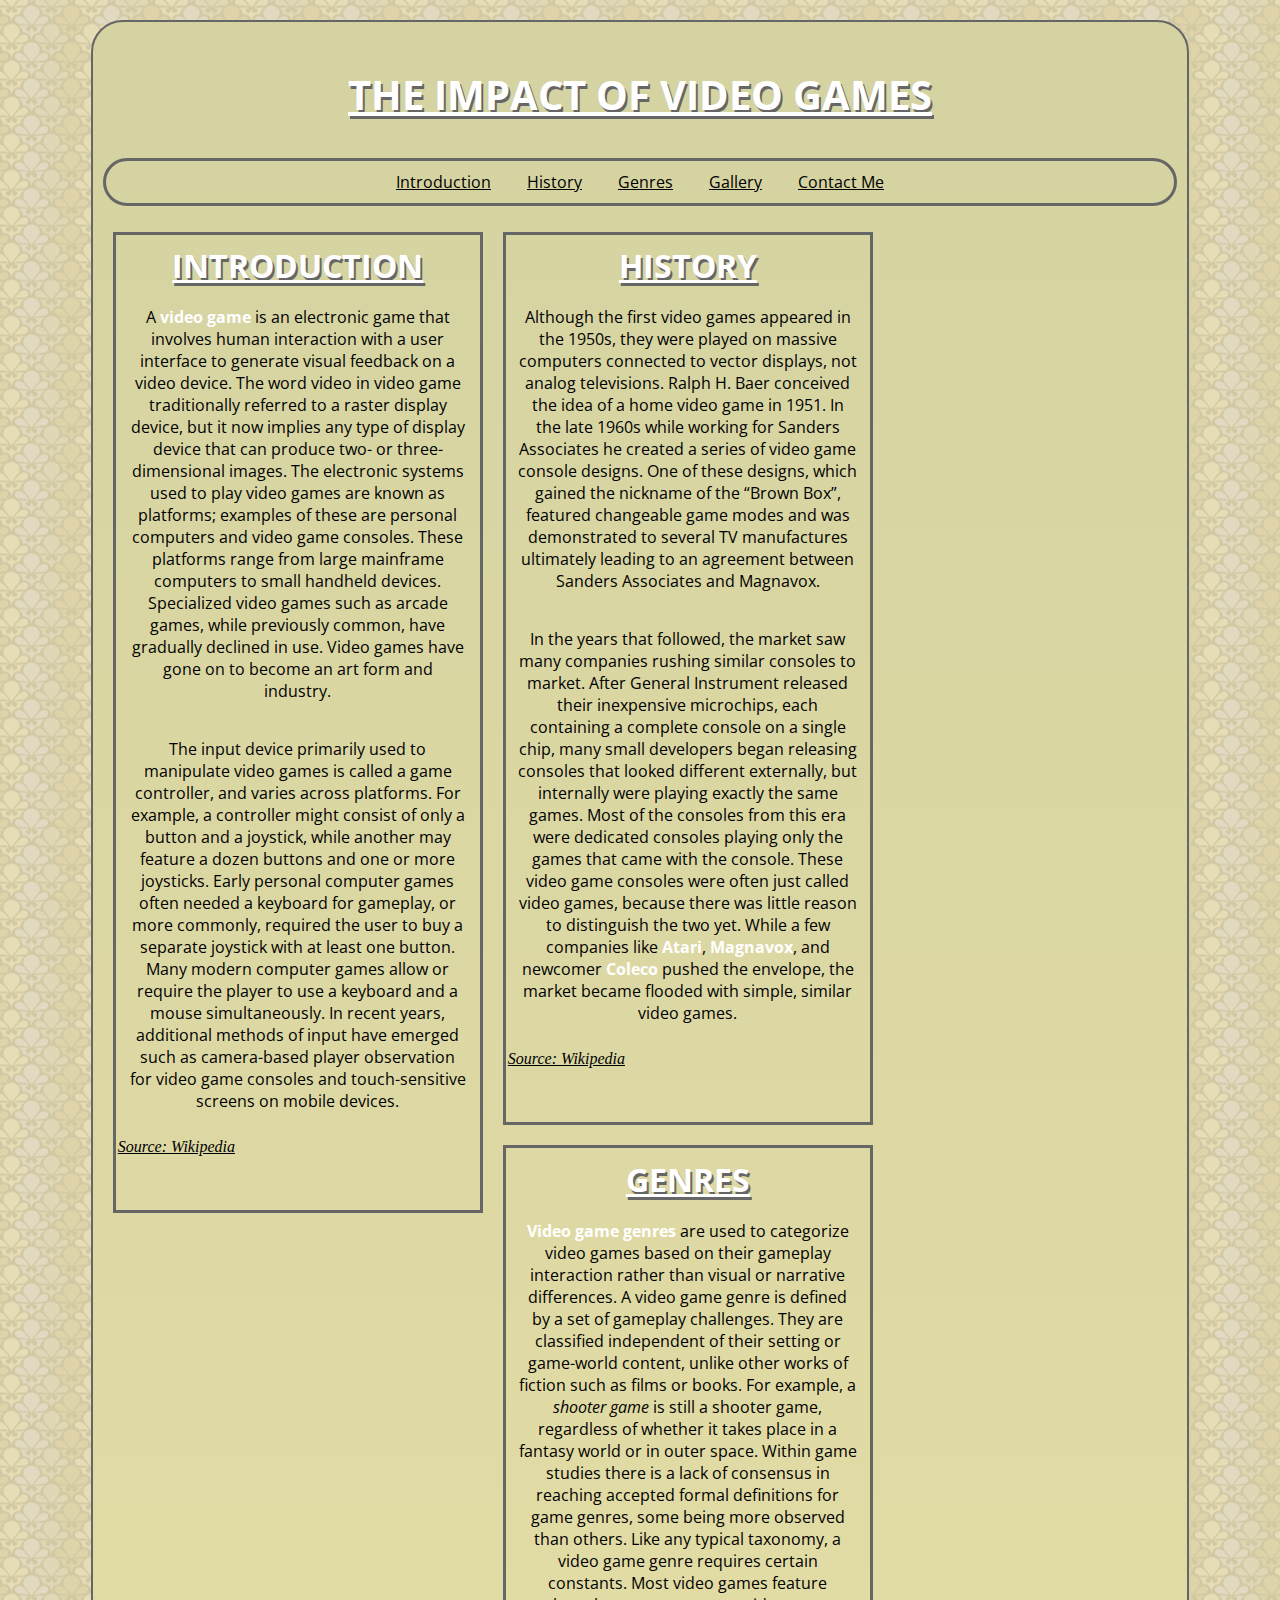
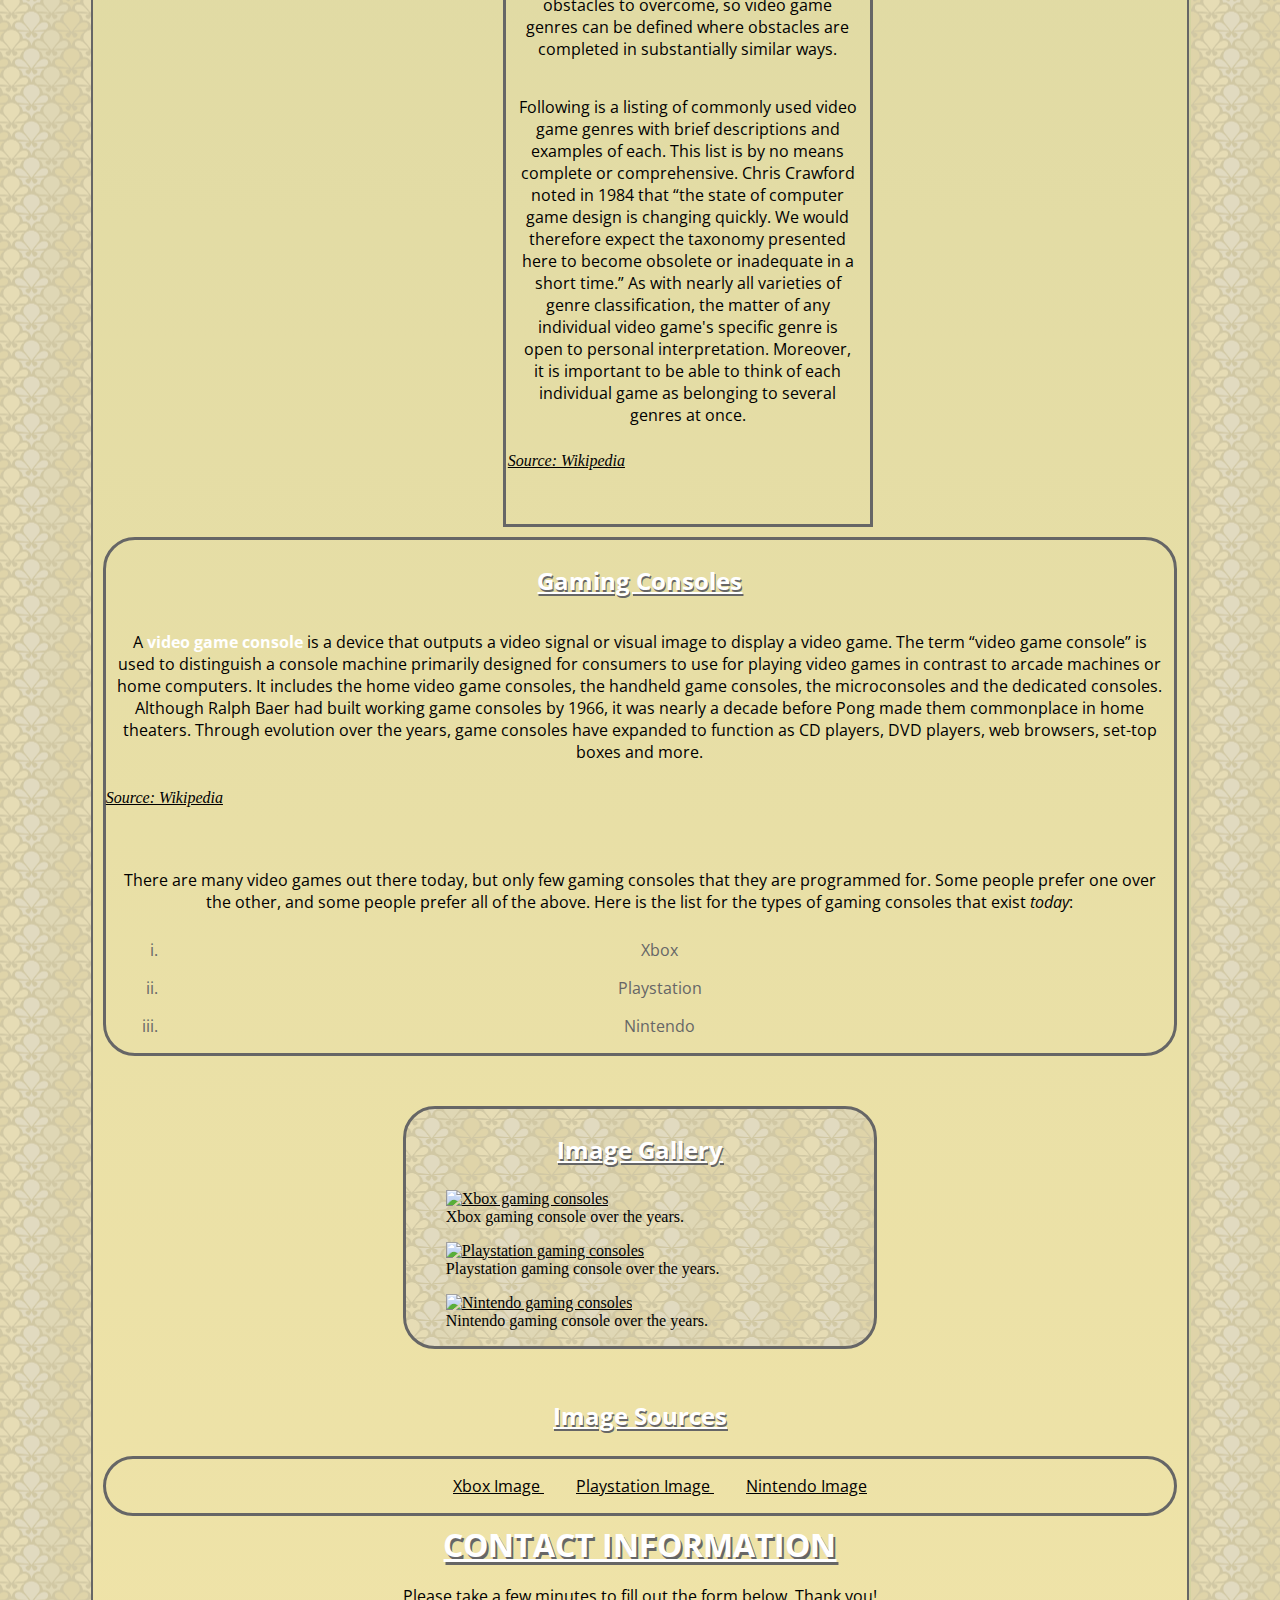
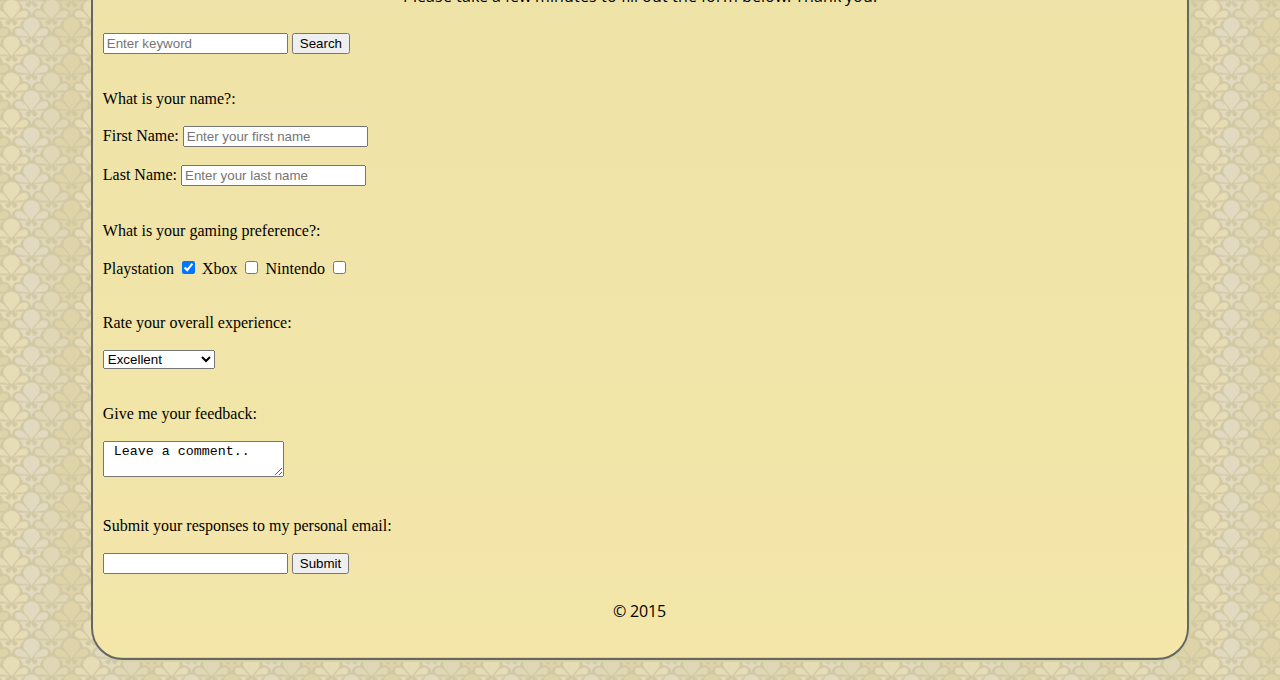
==== index.html @ 293f7577 "Project 4" ====
<!DOCTYPE html>
<html lang="en">
<head>
	<meta charset="utf-8"/>
	<title> The Impact of Video Games </title>
	<link href="css/main.css"
		  rel="stylesheet" />
	<link href='http://fonts.googleapis.com/css?family=Open+Sans'
		  rel='stylesheet' type='text/css' />
</head>
	<body>
	
	    <div id="content"> <!--Opening div tag for content of the page-->
	    
	      <header>
			<h1> The Impact of Video Games </h1>
			<nav> <!--Opening div tag for main navigational links-->
				<ul>
					<li><a href="#introduction">Introduction</a> </li>
					<li><a href="#history">History</a> </li>
					<li><a href="#genres">Genres</a> </li>
					<li><a href="#imageGallery">Gallery</a> </li>
					<li><a href="#copyright">Contact Me</a> </li>
				</ul>
		    </nav> <!--Closing div tag for main navigational links-->
		 </header>
		 
		<div id="introduction"> <!--Opening div tag for "introduction"-->
			<h2> Introduction </h2>
			<p> A <strong>video game</strong> is an electronic game that involves human interaction with a user interface to generate visual feedback on a video device. The word video in video game traditionally referred to a raster display device, but it now implies any type of display device that can produce two- or three-dimensional images. The electronic systems used to play video games are known as platforms; examples of these are personal computers and video game consoles. These platforms range from large mainframe computers to small handheld devices. Specialized video games such as arcade games, while previously common, have gradually declined in use. Video games have gone on to become an art form and industry. </p>
			
			<p> The input device primarily used to manipulate video games is called a game controller, and varies across platforms. For example, a controller might consist of only a button and a joystick, while another may feature a dozen buttons and one or more joysticks. Early personal computer games often needed a keyboard for gameplay, or more commonly, required the user to buy a separate joystick with at least one button. Many modern computer games allow or require the player to use a keyboard and a mouse simultaneously. In recent years, additional methods of input have emerged such as camera-based player observation for video game consoles and touch-sensitive screens on mobile devices. </p>
			
		<aside
			<p><a href="http://en.wikipedia.org/wiki/Video_game"><em>Source: Wikipedia</em></a></p> <!--Link citing the webpage from Wikipedia-->
		</aside>
		</div> <!--Closing div tag for "introduction"-->
		
		<div id="history"> <!--Opening div tag for "history"-->
		
			<h2> History </h2>
			
			<p> Although the first video games appeared in the 1950s, they were played on massive computers connected to vector displays, not analog televisions. Ralph H. Baer conceived the idea of a home video game in 1951. In the late 1960s while working for Sanders Associates he created a series of video game console designs. One of these designs, which gained the nickname of the <q>Brown Box</q>, featured changeable game modes and was demonstrated to several TV manufactures ultimately leading to an agreement between Sanders Associates and Magnavox. </p>
			
			<p> In the years that followed, the market saw many companies rushing similar consoles to market. After General Instrument released their inexpensive microchips, each containing a complete console on a single chip, many small developers began releasing consoles that looked different externally, but internally were playing exactly the same games. Most of the consoles from this era were dedicated consoles playing only the games that came with the console. These video game consoles were often just called video games, because there was little reason to distinguish the two yet. While a few companies like <strong>Atari</strong>, <strong>Magnavox</strong>, and newcomer <strong>Coleco</strong> pushed the envelope, the market became flooded with simple, similar video games. </p>
			
		<aside
			<p><a href="http://en.wikipedia.org/wiki/Video_game_console"><em>Source: Wikipedia</em></a></p> <!--Link citing webpage from Wikipedia-->
		</aside>
		</div> <!--Closing div tag for "history"-->
		
		<div id="genres"> <!--Opening div tag for "genres"-->
		
			<h2> Genres </h2>
			
			<p> <strong>Video game genres</strong> are used to categorize video games based on their gameplay interaction rather than visual or narrative differences. A video game genre is defined by a set of gameplay challenges. They are classified independent of their setting or game-world content, unlike other works of fiction such as films or books. For example, a <em>shooter game</em> is still a shooter game, regardless of whether it takes place in a fantasy world or in outer space. Within game studies there is a lack of consensus in reaching accepted formal definitions for game genres, some being more observed than others. Like any typical taxonomy, a video game genre requires certain constants. Most video games feature obstacles to overcome, so video game genres can be defined where obstacles are completed in substantially similar ways.</p>
			
			<p> Following is a listing of commonly used video game genres with brief descriptions and examples of each. This list is by no means complete or comprehensive. Chris Crawford noted in 1984 that <q>the state of computer game design is changing quickly. We would therefore expect the taxonomy presented here to become obsolete or inadequate in a short time.</q> As with nearly all varieties of genre classification, the matter of any individual video game's specific genre is open to personal interpretation. Moreover, it is important to be able to think of each individual game as belonging to several genres at once. </p>
			
		<aside
			<p><a href="http://en.wikipedia.org/wiki/Video_game_genres"><em>Source: Wikipedia</em></a></p> <!--Link citing webpage from Wikipedia-->
		</aside>
		</div> <!--Closing div tag for "genres"-->
		
		<div id="consoles"> <!--Opening div tag for "consoles"-->
		
			<h3> Gaming Consoles </h3>
			<p> A <strong>video game console</strong> is a device that outputs a video signal or visual image to display a video game. The term <q>video game console</q> is used to distinguish a console machine primarily designed for consumers to use for playing video games in contrast to arcade machines or home computers. It includes the home video game consoles, the handheld game consoles, the microconsoles and the dedicated consoles. Although Ralph Baer had built working game consoles by 1966, it was nearly a decade before Pong made them commonplace in home theaters. Through evolution over the years, game consoles have expanded to function as CD players, DVD players, web browsers, set-top boxes and more.</p>
			
		<aside
			<p><a href="http://en.wikipedia.org/wiki/Video_game_console"><em>Source: Wikipedia</em></a></p> <!--Link citing webpage from Wikipedia-->
		</aside>
			
			<p> There are many video games out there today, but only few gaming consoles that they are programmed for. Some people prefer one over the other, and some people prefer all of the above. Here is the list for the types of gaming consoles that exist <em>today</em>: </p>
			
				<ol>
					<li id="xbox"> Xbox </li> <!--Inner div tag for "xbox"-->
					<li id="playstation"> Playstation </li> <!--Inner div tag for "playstation"-->
					<li id="nintendo"> Nintendo </li> <!--Inner div tag for "nintendo"-->
				</ol>
		</div> <!--Closing div tag for "consoles"-->
		
		<div id="imageGallery"> <!--Opening div tag for "image gallery"-->
			<h3> Image Gallery </h3>
				<article> <!--Opening div tag for "images"-->
					<figure>
						<a href="images/xbox-large.jpg"
						target="_blank"> <img src="images/xbox.jpg"
						alt="Xbox gaming consoles"
						width="240"
						height="159" /> </a>
						<figcaption> Xbox gaming console over the years.
						</figcaption>
					</figure>
					<figure>
						<a href="images/playstation-original.jpg"
						target="_blank"> <img src="images/playstation.jpg"
						alt="Playstation gaming consoles"
						width="240"
				    	height="160" /> </a>
						<figcaption> Playstation gaming console over the years.
						</figcaption>
					</figure>
					<figure>
						<a href="images/nintendo-original.jpg"
						target="_blank"> <img src="images/nintendo.jpg"
						alt="Nintendo gaming consoles"
						width="240"
						height="180" /> </a>
						<figcaption> Nintendo gaming console over the years.
						</figcaption>
					</figure>
				</article> <!--Closing div tag for "images"-->
		</div> <!--Closing div tag for "image gallery"-->
			<h3> Image Sources </h3>
			  <div id="imageSources"> <!--Opening div tag for "image sources"-->
				<ol>
				  <li> <a href="https://www.flickr.com/photos/maximegrisetto/11000614173/in/photolist"> Xbox Image </a> </li>
				  <li> <a href="https://www.flickr.com/photos/ian-flynn/4411658154/in/photolist"> Playstation Image </a> </li>
				  <li> <a href="https://www.flickr.com/photos/mgiraldo/3049446350/in/photolist"> Nintendo Image </a> </li>
				</ol>
			</div> <!--Closing div tag for "image sources"-->
			
			
		<footer> 
		
			<h2> Contact Information </h2>
			<p> Please take a few minutes to fill out the form below. Thank you! </p>
			
			<form
				action="mailto:allisonsharpe@ymail.com"
				method="post" >
				<input type="search" name="search"
				 	placeholder="Enter keyword" />
				<input type="submit" value="Search" /> <br><br><br>
				
				What is your name?: <br><br>
				<label for="firstname">First Name:</label> 
					<input type="text" name="firstname" 	
				     placeholder="Enter your first name" 
					 id="firstname" 
				 	 maxlength="30"
				 	 required="required" /> <br><br>
				<label for="lastname">Last Name:</label> 
					<input type="text" name="lastname" 
					 placeholder="Enter your last name" 
				     id="lastname" 
				     maxlength="30" 
				     required="required" /> <br><br><br> 
			
				What is your gaming preference?: <br><br>
				<label for="playstation">Playstation</label>
					<input type="checkbox" name="console"
				 	 value="p" checked="checked" />
				<label for="xbox">Xbox</label> 
					<input type="checkbox" name="console"
				 	 value="x" />
				<label for="nintendo">Nintendo</label>
					<input type="checkbox" name="console"
				 	 value="n" /> <br><br><br> 
		 
				Rate your overall experience: <br><br> 
				<select name="consoles">
					<option value="poor"
				 	 selected="Selected">Poor</option> 
					<option value="belowaverage"
					 selected="Selected">Below Average</option>
					<option value="average"
				 	 selected="Selected">Average</option>
				 	<option value="good"
				 	 selected="Selected">Good</option>
				 	<option value="excellent"
				 	 selected="Selected">Excellent</option>
			 	</select> <br><br><br>

				Give me your feedback: <br><br> 
				<textarea name="comments"> Leave a comment.. 
				</textarea> <br><br><br>
				
				Submit your responses to my personal email: <br> <br>
				<input type="text name="email" />
				<input type="submit"
					value="Submit" /> 
			</form> 
			
		</footer> 
			
			<div id="copyright"> <!--Opening div tag for "copyright logo"-->
				  <p> &copy; 2015 </p>
			</div>  <!--Closing div tag for "copyright logo"-->
		
	</div> <!--Closing div tag for content of the page-->
</body>
</html>
---- css/main.css ----
/* body elements */
body {
	background-image: url("../images/sand-blossom.gif"); 
	background-repeat: repeat;
	background-position: center; 
	}
	
/* content elements */	
#content {
	background: linear-gradient(#d4d3a1, #f4e6a9); 
	width: 85%;
	height: 60%;
    padding: 10px 10px;
	border: 2px solid #666666;
    border-radius: 2em 2em; 
    margin: 20px auto; 
    box-shadow: 2px 2px #d4d3a1;
	}
	
/* introduction, history, and genre elements */	
#introduction, #history, #genres {
	background-repeat: repeat; 
	background-position: center; 
	float: left; 
	width: 360px;
	margin: 10px; 
	padding: 2px; 
	border: 3px solid #666666
	}	

/* h1 elements */
h1 {
	color: #ffffff;
	font-family: Open Sans, sans-serif; 
	font-size: 2.5em; 
	text-align: center; 
	text-shadow: 2px 3px #666666;
	text-transform: uppercase; 
	text-decoration: underline; 
	font-weight: bold; 
	line-height: 80%; 
	padding: 20px;
	}
		
/* h2 elements */		
h2 {
	color: #ffffff;
	font-family: Open Sans, sans-serif; 
	font-size: 2.0em; 
	font-weight: bold; 
	line-height: 20%; 
	text-align: center; 
	text-shadow: 2px 3px #666666;
	text-transform: uppercase; 
	text-decoration: underline; 
	}
	
/* h3 elements */		
h3 {
	color: #ffffff;
	font-family: Open Sans, sans-serif; 
	font-size: 1.5em;
	text-align: center; 
	text-shadow: 1px 2px #666666;
	font-weight: bold; 
	text-decoration: underline; 
	}
	
/* paragraph elements */		
p {
	font-family: Open Sans, sans-serif;
	text-align: center; 
	padding: 10px; 
	}	

/* strong elements */
strong {
	color: #ffffff; 
	}
	
/* unvisited link elements */
a:link {
	color: #000000;
	}

/* visited link element */	
a:visited {
	color: #666666;
	}

/* hover link elements */	
a:hover {
	color: #ffffff; 
	text-decoration: underline;
	}

/* active link element */	
a:active {
	color: #666666;
	}	
	
#consoles {
	clear: left;
	border: 3px solid #666666;
	border-radius: 2em 2em;
}
	
/* unordered list elements */	
ul {
	color: #000000;
	font-family: Open Sans, sans-serif;
	text-align: center; 
	border: 3px solid #666666;
	border-radius: 10em 10em; 
	padding: 10px; 
	}
	
/* list item elements */
li {
	font-family: Open Sans, sans-serif; 
	text-align: center;
	margin: 1em;
	display: inline;
	}

/* ordered list elements */	
ol {
	color: #666666;
	font-family: Open Sans, sans-serif; 
	text-align: center;
	}
	
/* ordered list item elements */	
#xbox, #playstation, #nintendo {
	list-style: lower-roman none; 
	display: list-item; 
}
	
/* image elements */				
#images {
	font-family: Open Sans, sans-serif;
	font-style: italic; 
	text-align: center;
		}
		
/* image gallery elements */		
#imageGallery {
	background-image: url("../images/sand-blossom.gif");
	background-repeat: repeat; 
	background-position: center; 
	clear: left; 
	border: 3px solid #666666;
	border-radius: 2em 2em; 
	margin: 50px 300px; 
}		

/* image source elements */
#imageSources {
	font-family: Open Sans, sans-serif;
	text-align: center; 
	border: 3px solid #666666; 
	border-radius: 2em 2em; 
	    	 }
		    
/* image hover elements */		 
img:hover {
	background-color: #666666;
	border: 2px dashed #ffffff; 
 	padding: 2px; 
 	margin: 6px; 
	      }
	         
/* contact information elements */	        	        
#contactInformation {
	margin: 90px; 
	background: url("../images/flower.png");
	background-repeat: no-repeat; 
	background-position: right bottom; 	
}	    
	      
/* email and copyright elements */
#contactMe {
	font-family: Open Sans, sans-serif;
	text-align: center; 
	margin: 30px; 
	opacity: 0.7;
	        }
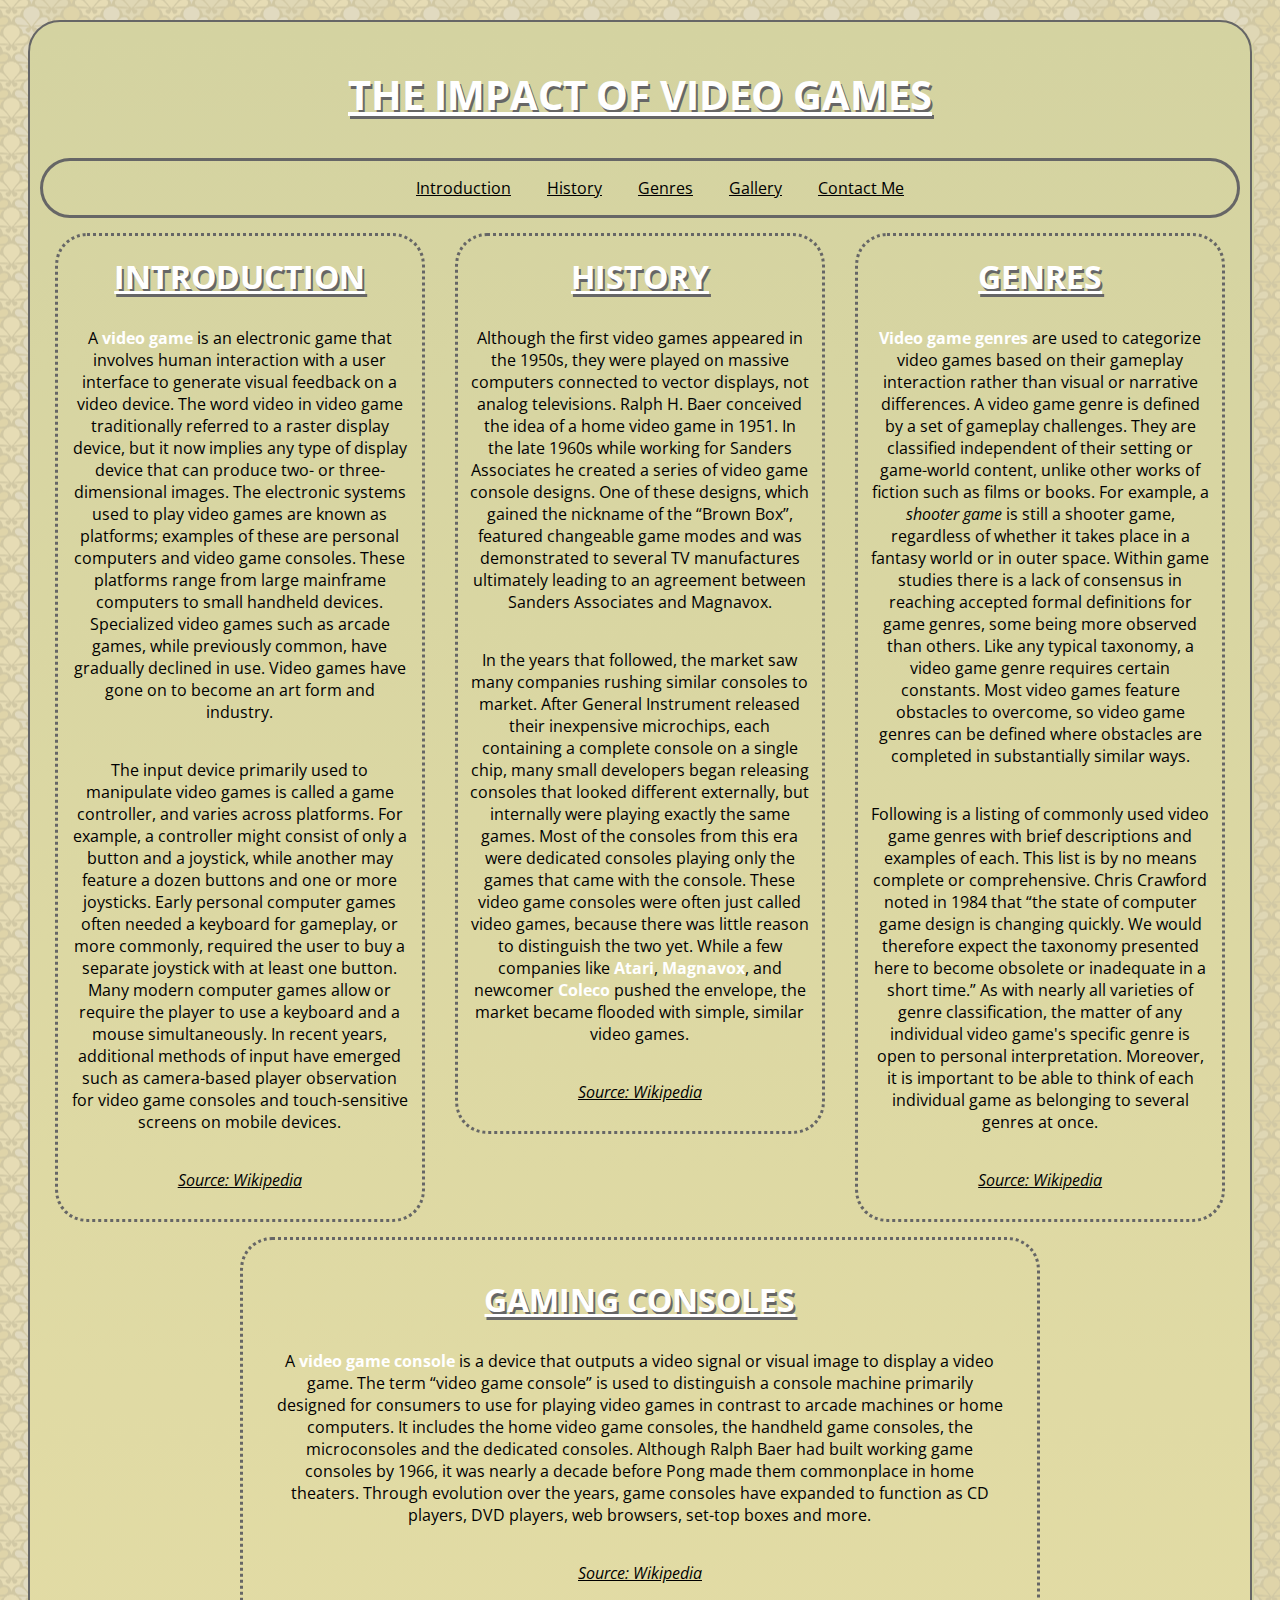
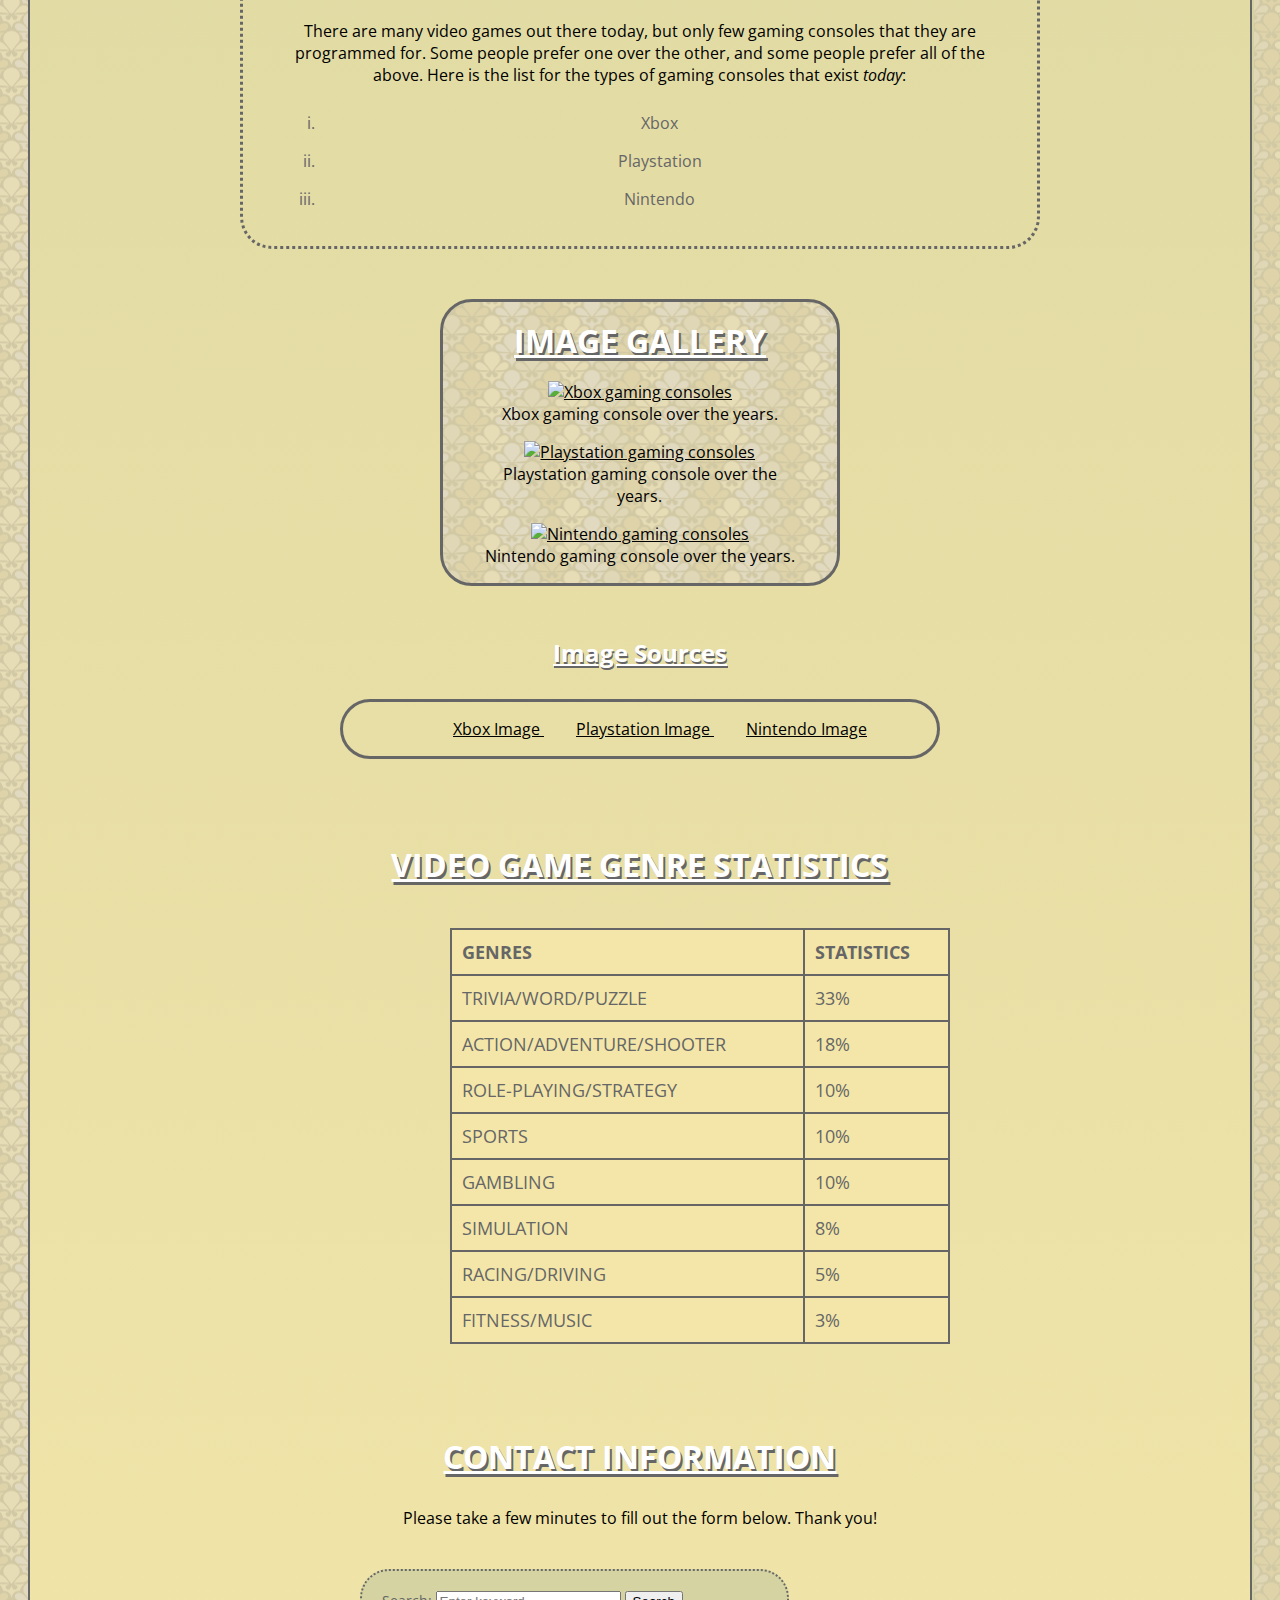
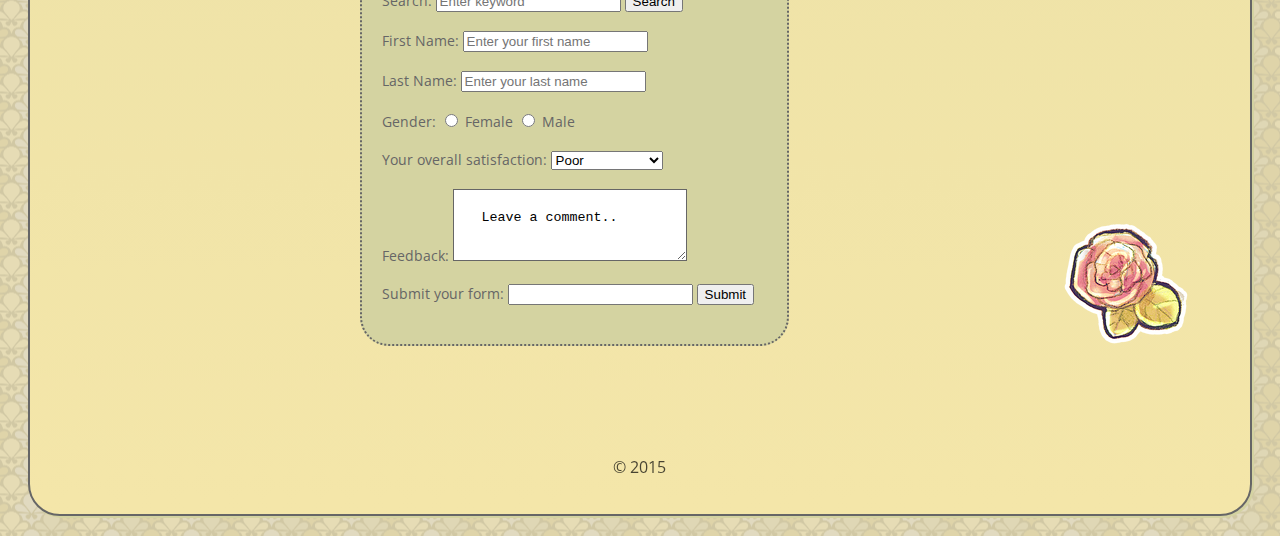
==== commit c29741b3: "Project 4" ====
--- a/index.html
+++ b/index.html
@@ -32,7 +32,7 @@
 			
 			<p> The input device primarily used to manipulate video games is called a game controller, and varies across platforms. For example, a controller might consist of only a button and a joystick, while another may feature a dozen buttons and one or more joysticks. Early personal computer games often needed a keyboard for gameplay, or more commonly, required the user to buy a separate joystick with at least one button. Many modern computer games allow or require the player to use a keyboard and a mouse simultaneously. In recent years, additional methods of input have emerged such as camera-based player observation for video game consoles and touch-sensitive screens on mobile devices. </p>
 			
-		<aside
+		<aside>
 			<p><a href="http://en.wikipedia.org/wiki/Video_game"><em>Source: Wikipedia</em></a></p> <!--Link citing the webpage from Wikipedia-->
 		</aside>
 		</div> <!--Closing div tag for "introduction"-->
@@ -45,7 +45,7 @@
 			
 			<p> In the years that followed, the market saw many companies rushing similar consoles to market. After General Instrument released their inexpensive microchips, each containing a complete console on a single chip, many small developers began releasing consoles that looked different externally, but internally were playing exactly the same games. Most of the consoles from this era were dedicated consoles playing only the games that came with the console. These video game consoles were often just called video games, because there was little reason to distinguish the two yet. While a few companies like <strong>Atari</strong>, <strong>Magnavox</strong>, and newcomer <strong>Coleco</strong> pushed the envelope, the market became flooded with simple, similar video games. </p>
 			
-		<aside
+		<aside>
 			<p><a href="http://en.wikipedia.org/wiki/Video_game_console"><em>Source: Wikipedia</em></a></p> <!--Link citing webpage from Wikipedia-->
 		</aside>
 		</div> <!--Closing div tag for "history"-->
@@ -58,17 +58,17 @@
 			
 			<p> Following is a listing of commonly used video game genres with brief descriptions and examples of each. This list is by no means complete or comprehensive. Chris Crawford noted in 1984 that <q>the state of computer game design is changing quickly. We would therefore expect the taxonomy presented here to become obsolete or inadequate in a short time.</q> As with nearly all varieties of genre classification, the matter of any individual video game's specific genre is open to personal interpretation. Moreover, it is important to be able to think of each individual game as belonging to several genres at once. </p>
 			
-		<aside
+		<aside>
 			<p><a href="http://en.wikipedia.org/wiki/Video_game_genres"><em>Source: Wikipedia</em></a></p> <!--Link citing webpage from Wikipedia-->
 		</aside>
-		</div> <!--Closing div tag for "genres"-->
+	 </div> <!--Closing div tag for "genres"-->
 		
 		<div id="consoles"> <!--Opening div tag for "consoles"-->
 		
-			<h3> Gaming Consoles </h3>
+			<h2> Gaming Consoles </h2>
 			<p> A <strong>video game console</strong> is a device that outputs a video signal or visual image to display a video game. The term <q>video game console</q> is used to distinguish a console machine primarily designed for consumers to use for playing video games in contrast to arcade machines or home computers. It includes the home video game consoles, the handheld game consoles, the microconsoles and the dedicated consoles. Although Ralph Baer had built working game consoles by 1966, it was nearly a decade before Pong made them commonplace in home theaters. Through evolution over the years, game consoles have expanded to function as CD players, DVD players, web browsers, set-top boxes and more.</p>
 			
-		<aside
+		<aside>
 			<p><a href="http://en.wikipedia.org/wiki/Video_game_console"><em>Source: Wikipedia</em></a></p> <!--Link citing webpage from Wikipedia-->
 		</aside>
 			
@@ -81,9 +81,8 @@
 				</ol>
 		</div> <!--Closing div tag for "consoles"-->
 		
-		<div id="imageGallery"> <!--Opening div tag for "image gallery"-->
-			<h3> Image Gallery </h3>
-				<article> <!--Opening div tag for "images"-->
+		<article> <!--Opening div tag for "image gallery"-->
+			<h2> Image Gallery </h2>
 					<figure>
 						<a href="images/xbox-large.jpg"
 						target="_blank"> <img src="images/xbox.jpg"
@@ -111,8 +110,7 @@
 						<figcaption> Nintendo gaming console over the years.
 						</figcaption>
 					</figure>
-				</article> <!--Closing div tag for "images"-->
-		</div> <!--Closing div tag for "image gallery"-->
+		</article> <!--Closing div tag for "image gallery"-->
 			<h3> Image Sources </h3>
 			  <div id="imageSources"> <!--Opening div tag for "image sources"-->
 				<ol>
@@ -120,7 +118,47 @@
 				  <li> <a href="https://www.flickr.com/photos/ian-flynn/4411658154/in/photolist"> Playstation Image </a> </li>
 				  <li> <a href="https://www.flickr.com/photos/mgiraldo/3049446350/in/photolist"> Nintendo Image </a> </li>
 				</ol>
-			</div> <!--Closing div tag for "image sources"-->
+			</div> <br><br> <!--Closing div tag for "image sources"--> 
+			
+		<h2> Video Game Genre Statistics </h2> 	
+		<table>
+			<tr>
+				<th scope="row"> Genres </th>
+				<th scope="row"> Statistics </th> 
+			</tr> 
+			<tr>
+				<td> Trivia/Word/Puzzle </td> 
+				<td> 33% </td> 
+			</tr>
+			<tr>
+				<td> Action/Adventure/Shooter </td> 
+				<td> 18% </td>
+			</tr>
+			<tr>
+				<td> Role-playing/Strategy </td> 
+				<td> 10% </td>
+			</tr> 
+			<tr>
+				<td> Sports </td> 
+				<td> 10% </td>
+			</tr> 
+			<tr>
+				<td> Gambling </td>
+				<td> 10% </td> 
+			</tr> 
+			<tr> 
+				<td> Simulation </td>
+				<td> 8% </td> 
+			</tr>
+			<tr> 
+				<td> Racing/driving </td>
+				<td> 5% </td>
+			</tr>
+			<tr>
+				<td> Fitness/Music </td> 
+				<td> 3% </td> 
+			</tr>
+		</table> 
 			
 			
 		<footer> 
@@ -128,61 +166,52 @@
 			<h2> Contact Information </h2>
 			<p> Please take a few minutes to fill out the form below. Thank you! </p>
 			
-			<form
-				action="mailto:allisonsharpe@ymail.com"
-				method="post" >
-				<input type="search" name="search"
-				 	placeholder="Enter keyword" />
-				<input type="submit" value="Search" /> <br><br><br>
-				
-				What is your name?: <br><br>
-				<label for="firstname">First Name:</label> 
+			<form action="mailto:allisonsharpe@ymail.com" method="post">
+			
+				<label for="search" class="title">Search:</label>
+					<input type="search" id="search"
+				 	 placeholder="Enter keyword" />
+				    <input type="submit" value="Search" /> <br><br>  
+			
+				<label for="firstname" class="title">First Name:</label> 
 					<input type="text" name="firstname" 	
-				     placeholder="Enter your first name" 
-					 id="firstname" 
-				 	 maxlength="30"
-				 	 required="required" /> <br><br>
-				<label for="lastname">Last Name:</label> 
+				      placeholder="Enter your first name" 
+					  id="firstname" 
+				 	  maxlength="30"
+				 	  required="required" /> <br><br>
+				 	  
+				<label for="lastname" class="title">Last Name:</label> 
 					<input type="text" name="lastname" 
 					 placeholder="Enter your last name" 
 				     id="lastname" 
 				     maxlength="30" 
-				     required="required" /> <br><br><br> 
-			
-				What is your gaming preference?: <br><br>
-				<label for="playstation">Playstation</label>
-					<input type="checkbox" name="console"
-				 	 value="p" checked="checked" />
-				<label for="xbox">Xbox</label> 
-					<input type="checkbox" name="console"
-				 	 value="x" />
-				<label for="nintendo">Nintendo</label>
-					<input type="checkbox" name="console"
-				 	 value="n" /> <br><br><br> 
-		 
-				Rate your overall experience: <br><br> 
-				<select name="consoles">
-					<option value="poor"
-				 	 selected="Selected">Poor</option> 
-					<option value="belowaverage"
-					 selected="Selected">Below Average</option>
-					<option value="average"
-				 	 selected="Selected">Average</option>
-				 	<option value="good"
-				 	 selected="Selected">Good</option>
-				 	<option value="excellent"
-				 	 selected="Selected">Excellent</option>
-			 	</select> <br><br><br>
-
-				Give me your feedback: <br><br> 
-				<textarea name="comments"> Leave a comment.. 
-				</textarea> <br><br><br>
-				
-				Submit your responses to my personal email: <br> <br>
-				<input type="text name="email" />
-				<input type="submit"
-					value="Submit" /> 
-			</form> 
+				     required="required" /> <br><br>
+	
+				<label for="gender" class="title">Gender:</label> 
+				 	<input id="female" type="radio"
+				 	 name="gender" value="f" />
+				    <label for="female" class="title">Female</label>
+				 	<input id="male" type="radio"
+				 	 name="gender" value="m" />
+				    <label for="male" class="title">Male</label> <br><br> 
+
+				 <label for="console" class="title">Your overall satisfaction: </label>
+					<select id="console">
+						<option value="poor">Poor</option> 
+						<option value="belowaverage">Below Average</option>
+						<option value="average">Average</option>
+				 		<option value="good">Good</option>
+				 		<option value="excellent">Excellent</option>
+			 		</select> <br><br>
+
+				<label for="comments" class="title">Feedback:</label>
+					<textarea name="comments" id="comments"> Leave a comment.. </textarea> <br><br>
+		
+				<label for="submit" class="title">Submit your form:</label>
+					<input type="text" id="submit" />
+					<input type="submit"
+					 value="Submit" /> <br><br> 
+			</form>
 			
 		</footer> 
 			
--- a/css/main.css
+++ b/css/main.css
@@ -8,12 +8,11 @@
 /* content elements */	
 #content {
 	background: linear-gradient(#d4d3a1, #f4e6a9); 
-	width: 85%;
-	height: 60%;
+	width: 95%;
+	margin: 20px auto; 
     padding: 10px 10px;
 	border: 2px solid #666666;
     border-radius: 2em 2em; 
-    margin: 20px auto; 
     box-shadow: 2px 2px #d4d3a1;
 	}
 	
@@ -22,10 +21,11 @@
 	background-repeat: repeat; 
 	background-position: center; 
 	float: left; 
-	width: 360px;
-	margin: 10px; 
+	width: 30%;
+	margin: 15px; 
 	padding: 2px; 
-	border: 3px solid #666666
+	border: 3px dotted #666666;
+	border-radius: 2em 2em; 
 	}	
 
 /* h1 elements */
@@ -53,6 +53,7 @@
 	text-shadow: 2px 3px #666666;
 	text-transform: uppercase; 
 	text-decoration: underline; 
+	padding: 10px 10px; 
 	}
 	
 /* h3 elements */		
@@ -65,10 +66,11 @@
 	font-weight: bold; 
 	text-decoration: underline; 
 	}
-	
+
 /* paragraph elements */		
 p {
 	font-family: Open Sans, sans-serif;
+	font-size: 1.0em; 
 	text-align: center; 
 	padding: 10px; 
 	}	
@@ -99,20 +101,27 @@
 	color: #666666;
 	}	
 	
+/* gaming console elements */	
 #consoles {
-	clear: left;
-	border: 3px solid #666666;
+	clear: left; 
+	border: 3px dotted #666666;
 	border-radius: 2em 2em;
-}
-	
-/* unordered list elements */	
-ul {
+	margin: 0px 200px; 
+	padding: 20px; 
+}
+
+/* aside elements */
+aside {
+	text-align: center; 
+	}
+	
+/* navigational elements */	
+nav {
 	color: #000000;
 	font-family: Open Sans, sans-serif;
 	text-align: center; 
 	border: 3px solid #666666;
 	border-radius: 10em 10em; 
-	padding: 10px; 
 	}
 	
 /* list item elements */
@@ -135,23 +144,48 @@
 	list-style: lower-roman none; 
 	display: list-item; 
 }
-	
-/* image elements */				
-#images {
-	font-family: Open Sans, sans-serif;
-	font-style: italic; 
-	text-align: center;
-		}
+
+/* table elements */
+table {
+	width: 500px; 
+	height: 50px; 
+	margin: 50px 410px; 
+	padding: 10px; 
+	text-transform: uppercase;  
+	font-family: Open Sans, sans-serif;
+	font-size: 1.1em;
+	text-align: left; 
+	background-color: #f4e6a9;
+	color: #666666;
+	border: 2px solid #666666;
+	border-spacing: 20px; 
+	border-collapse: collapse; 
+}
+
+td, th {
+	border: 2px solid #666666; 
+	padding: 10px;  
+	text-align: left; 
+}
+
+/* table hover elements */
+tr :hover {
+	background-color: #d4d3a1;
+	border: 2px dashed #666666; 
+ 	padding: 2px; 
+ 	margin: 6px; 
+}
 		
 /* image gallery elements */		
-#imageGallery {
+article {
 	background-image: url("../images/sand-blossom.gif");
 	background-repeat: repeat; 
 	background-position: center; 
-	clear: left; 
 	border: 3px solid #666666;
 	border-radius: 2em 2em; 
-	margin: 50px 300px; 
+	margin: 50px 400px; 
+	font-family: Open Sans, sans-serif; 
+	text-align: center;
 }		
 
 /* image source elements */
@@ -159,7 +193,8 @@
 	font-family: Open Sans, sans-serif;
 	text-align: center; 
 	border: 3px solid #666666; 
-	border-radius: 2em 2em; 
+	border-radius: 2em 2em;
+	margin: 30px 300px;  
 	    	 }
 		    
 /* image hover elements */		 
@@ -169,19 +204,55 @@
  	padding: 2px; 
  	margin: 6px; 
 	      }
-	         
+	
+/* form elements */        
+form { 
+	width: 35%;  
+	height: 50%; 
+	text-align: left;
+	font-family: Open Sans, sans-serif; 
+	font-size: 0.9em; 
+	border: 2px dotted #666666; 
+	border-radius: 2em 2em; 
+	margin: 30px 270px; 
+	padding: 20px; 
+	background-color: #d4d3a1;
+	color: #666666;
+	}
+
+/* form hover elements */
+form :hover, form :focus {
+	background-color: #f4e6a9;
+	border: 2px solid #666666; 
+ 	padding: 2px; 
+ 	margin: 6px; 
+}
+	
+/* form paragraph elements */
+title {
+	float: left;
+}
+
+/* text area elements */	        
+textarea {
+	text-align: left; 
+	width: 50%; 
+	border: 1px solid #666666;
+	padding: 20px;  
+	}
+	
 /* contact information elements */	        	        
-#contactInformation {
-	margin: 90px; 
+footer {
+	margin: 100px 50px; 
 	background: url("../images/flower.png");
 	background-repeat: no-repeat; 
 	background-position: right bottom; 	
 }	    
-	      
+      
 /* email and copyright elements */
-#contactMe {
-	font-family: Open Sans, sans-serif;
-	text-align: center; 
-	margin: 30px; 
+#copyright {
+	font-family: Open Sans, sans-serif;
+	text-align: center; 
+	margin: 10px auto; 
 	opacity: 0.7;
-	        }+	}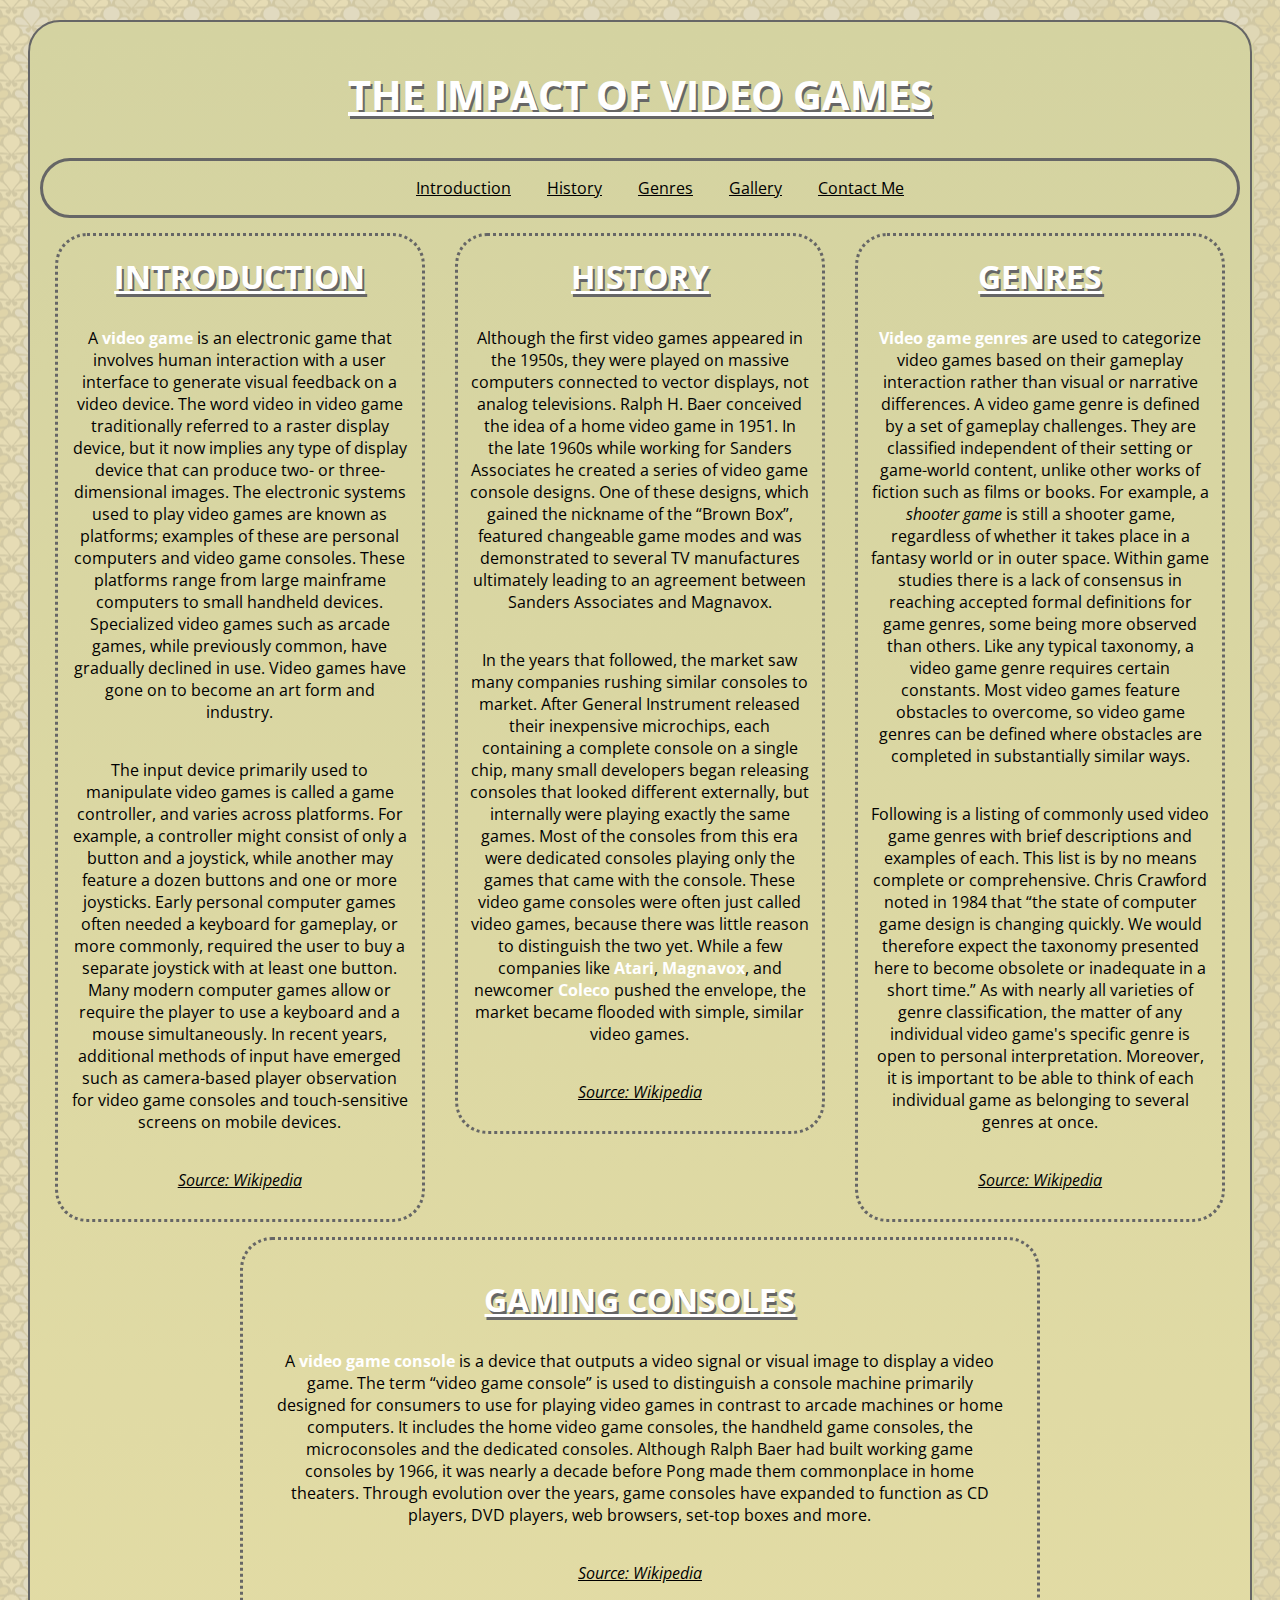
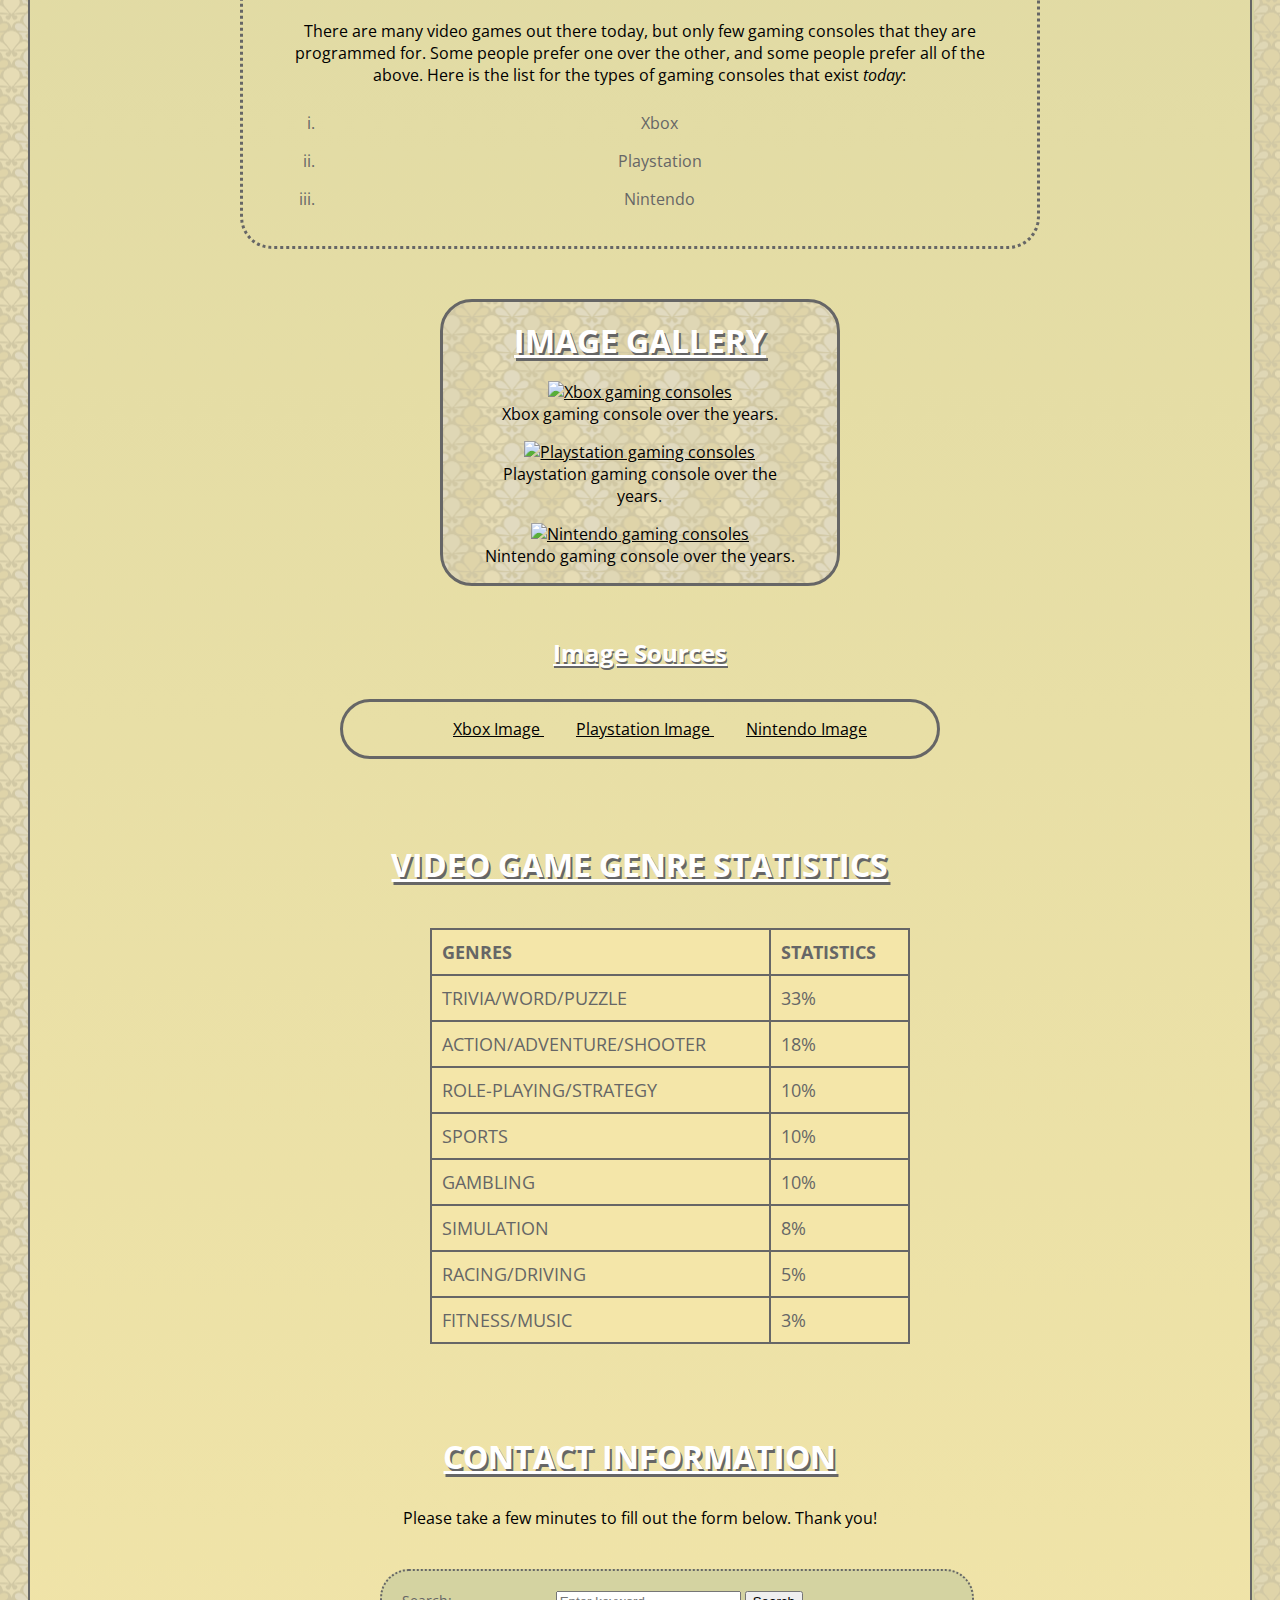
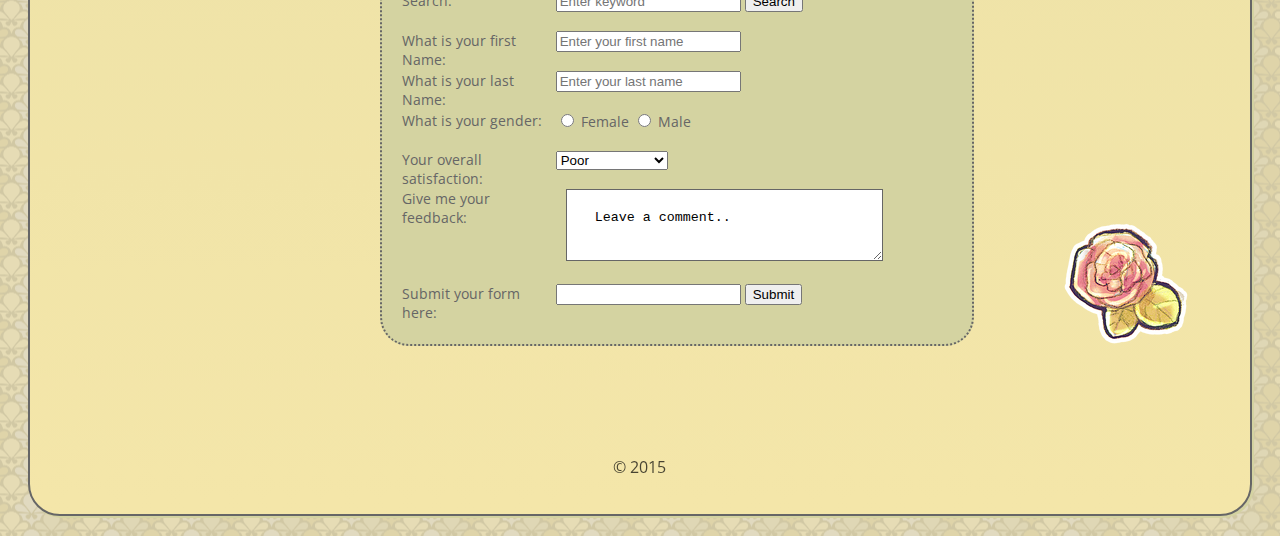
==== commit 9227d4ee: "Project 4" ====
--- a/index.html
+++ b/index.html
@@ -173,27 +173,27 @@
 				 	 placeholder="Enter keyword" />
 				    <input type="submit" value="Search" /> <br><br>  
 			
-				<label for="firstname" class="title">First Name:</label> 
+				<label for="firstname" class="title">What is your first Name:</label> 
 					<input type="text" name="firstname" 	
 				      placeholder="Enter your first name" 
 					  id="firstname" 
 				 	  maxlength="30"
 				 	  required="required" /> <br><br>
 				 	  
-				<label for="lastname" class="title">Last Name:</label> 
+				<label for="lastname" class="title">What is your last Name:</label> 
 					<input type="text" name="lastname" 
 					 placeholder="Enter your last name" 
 				     id="lastname" 
 				     maxlength="30" 
 				     required="required" /> <br><br>
 	
-				<label for="gender" class="title">Gender:</label> 
+				<label for="gender" class="title">What is your gender:</label> 
 				 	<input id="female" type="radio"
 				 	 name="gender" value="f" />
-				    <label for="female" class="title">Female</label>
+				    <label for="female">Female</label>
 				 	<input id="male" type="radio"
 				 	 name="gender" value="m" />
-				    <label for="male" class="title">Male</label> <br><br> 
+				    <label for="male">Male</label> <br><br> 
 
 				 <label for="console" class="title">Your overall satisfaction: </label>
 					<select id="console">
@@ -204,10 +204,10 @@
 				 		<option value="excellent">Excellent</option>
 			 		</select> <br><br>
 
-				<label for="comments" class="title">Feedback:</label>
+				<label for="comments" class="title">Give me your feedback:</label>
 					<textarea name="comments" id="comments"> Leave a comment.. </textarea> <br><br>
 		
-				<label for="submit" class="title">Submit your form:</label>
+				<label for="submit" class="title">Submit your form here:</label>
 					<input type="text" id="submit" />
 					<input type="submit"
 					 value="Submit" /> <br><br> 
--- a/css/main.css
+++ b/css/main.css
@@ -147,9 +147,9 @@
 
 /* table elements */
 table {
-	width: 500px; 
-	height: 50px; 
-	margin: 50px 410px; 
+	width: 40%; 
+	height: 50%; 
+	margin: 50px 390px; 
 	padding: 10px; 
 	text-transform: uppercase;  
 	font-family: Open Sans, sans-serif;
@@ -158,11 +158,11 @@
 	background-color: #f4e6a9;
 	color: #666666;
 	border: 2px solid #666666;
-	border-spacing: 20px; 
 	border-collapse: collapse; 
 }
 
-td, th {
+/* table data and heading elements */
+td, th, tr:hover {
 	border: 2px solid #666666; 
 	padding: 10px;  
 	text-align: left; 
@@ -176,7 +176,7 @@
  	margin: 6px; 
 }
 		
-/* image gallery elements */		
+/* article elements */		
 article {
 	background-image: url("../images/sand-blossom.gif");
 	background-repeat: repeat; 
@@ -207,14 +207,14 @@
 	
 /* form elements */        
 form { 
-	width: 35%;  
-	height: 50%; 
+	width: 50%;  
+	height: 100%; 
 	text-align: left;
 	font-family: Open Sans, sans-serif; 
 	font-size: 0.9em; 
 	border: 2px dotted #666666; 
 	border-radius: 2em 2em; 
-	margin: 30px 270px; 
+	margin: 30px 290px; 
 	padding: 20px; 
 	background-color: #d4d3a1;
 	color: #666666;
@@ -228,9 +228,19 @@
  	margin: 6px; 
 }
 	
-/* form paragraph elements */
-title {
-	float: left;
+/* "title" class elements */
+.title {
+	float: left; 
+	width: 28%; 
+	clear: left; 
+}
+
+/* form hover elements */
+form :hover, form :focus {
+	background-color: #f4e6a9;
+	border: 2px solid #666666; 
+ 	padding: 2px; 
+ 	margin: 6px; 
 }
 
 /* text area elements */	        
@@ -239,9 +249,10 @@
 	width: 50%; 
 	border: 1px solid #666666;
 	padding: 20px;  
-	}
-	
-/* contact information elements */	        	        
+	margin: 0px 10px; 
+	}
+	
+/* footer elements */	        	        
 footer {
 	margin: 100px 50px; 
 	background: url("../images/flower.png");
@@ -249,7 +260,7 @@
 	background-position: right bottom; 	
 }	    
       
-/* email and copyright elements */
+/* copyright elements */
 #copyright {
 	font-family: Open Sans, sans-serif;
 	text-align: center; 
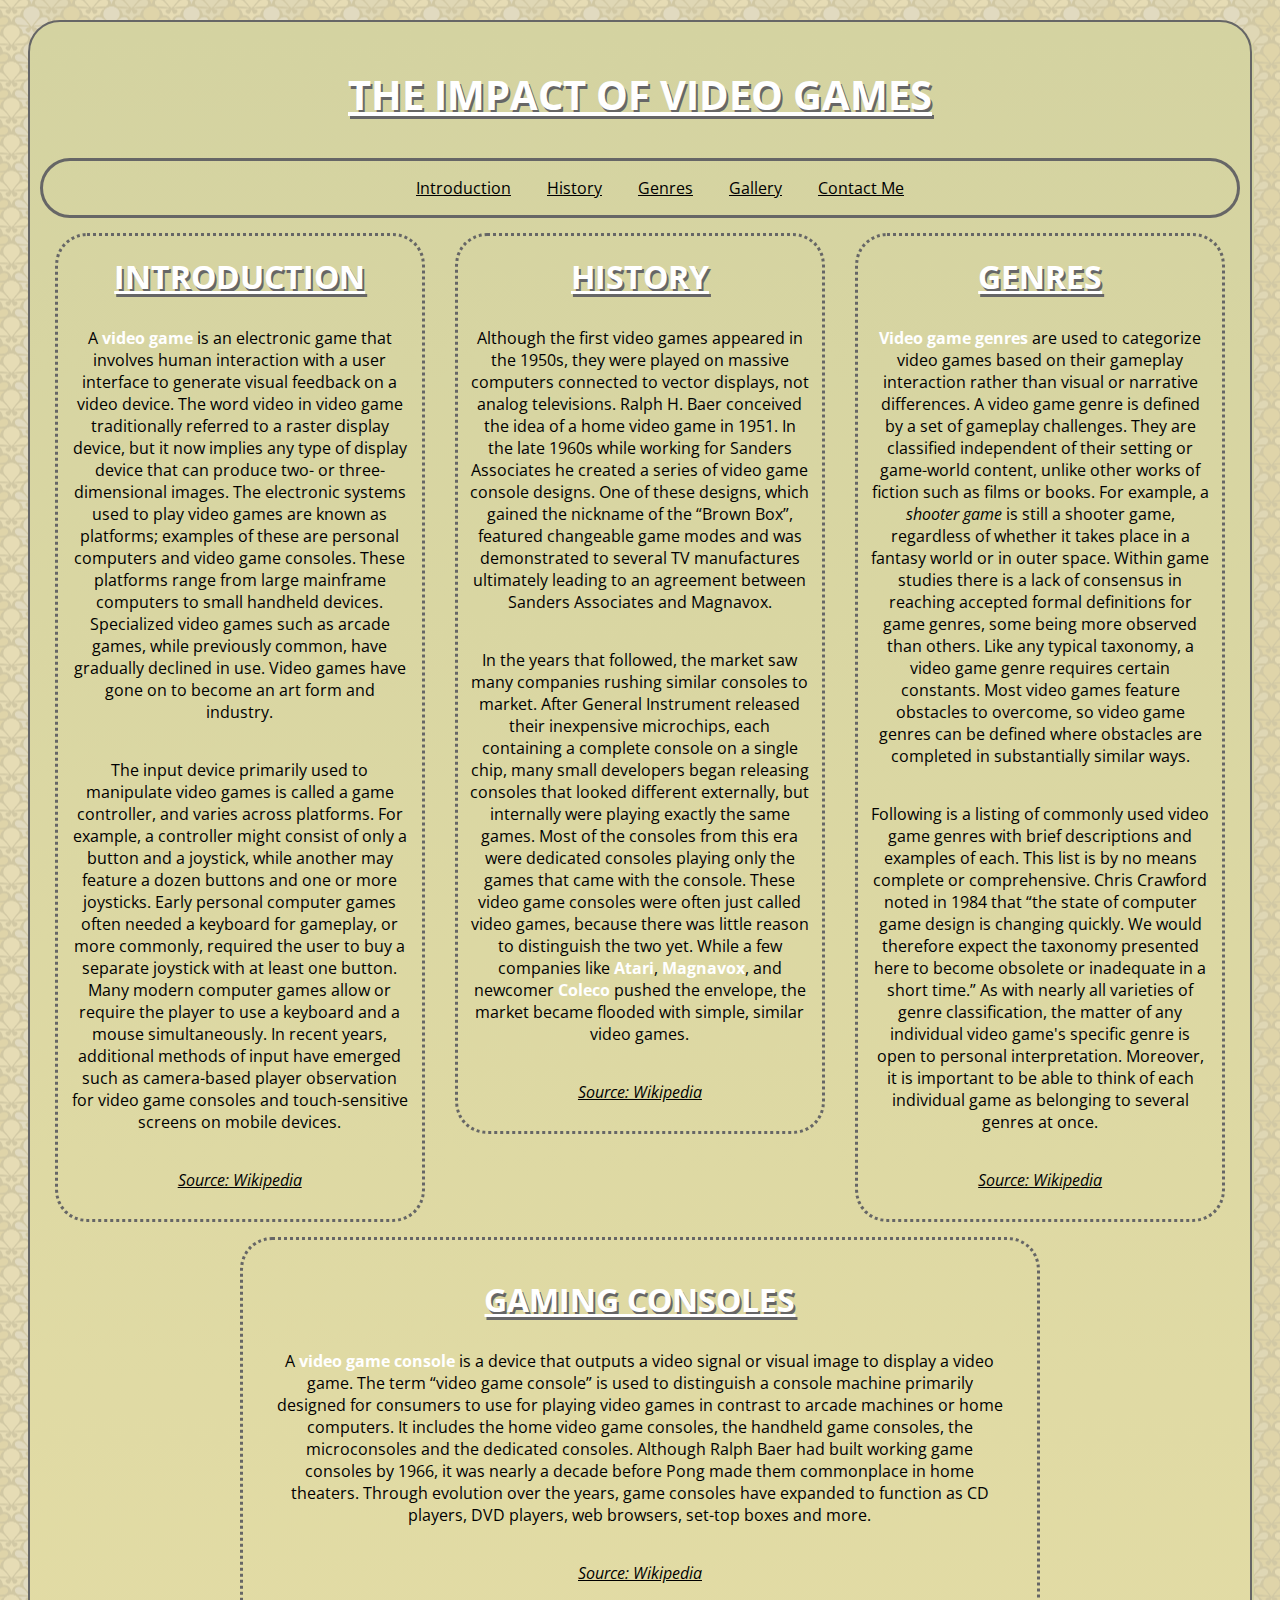
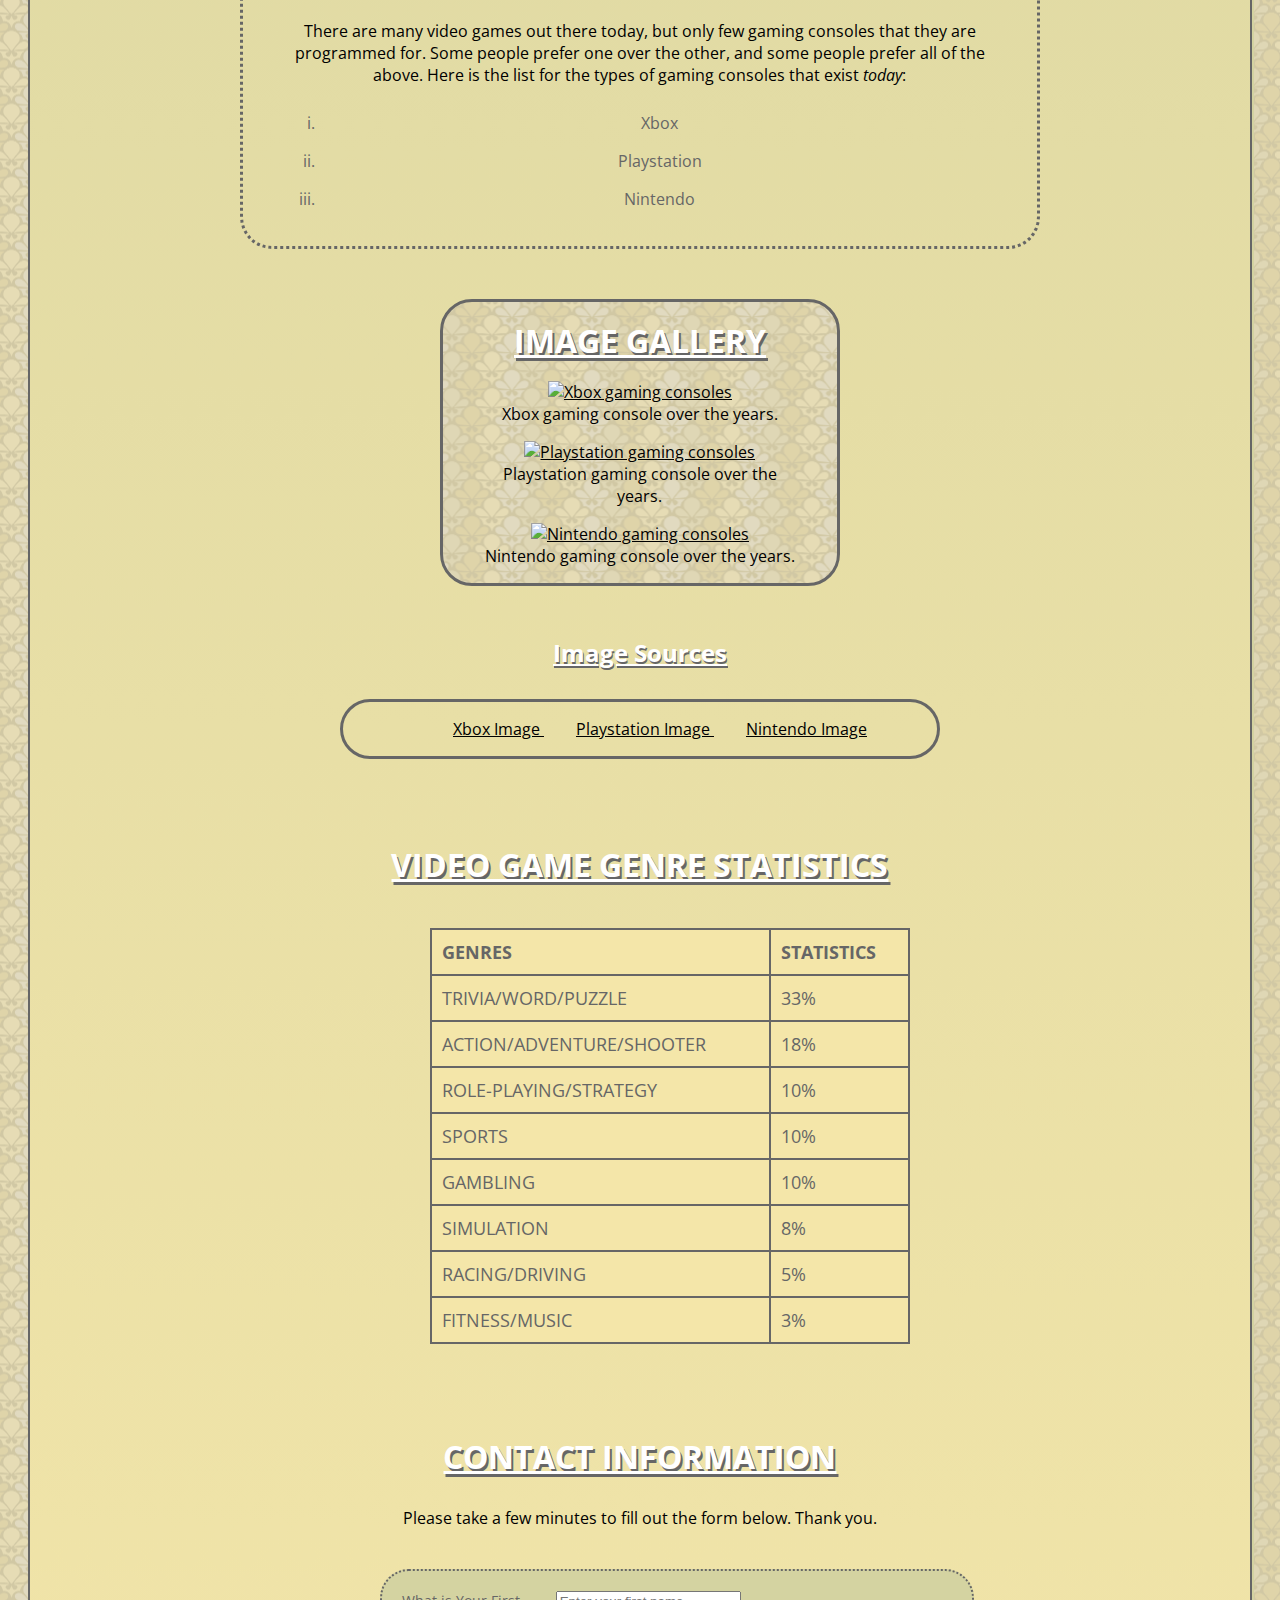
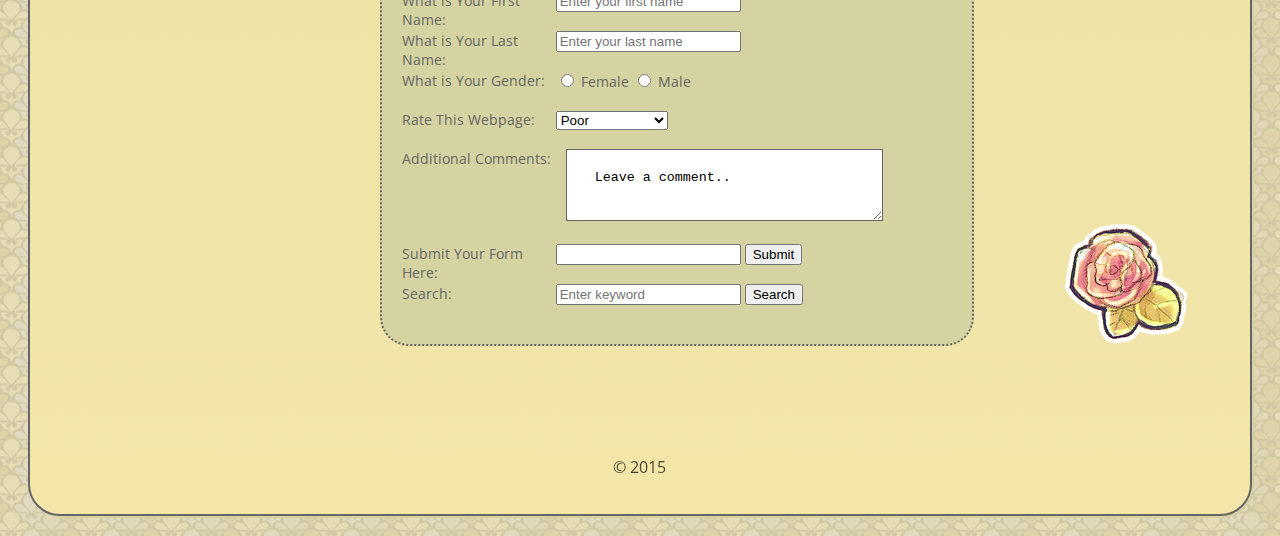
==== commit 5ebde90c: "Project 4" ====
--- a/index.html
+++ b/index.html
@@ -13,9 +13,9 @@
 	
 	    <div id="content"> <!--Opening div tag for content of the page-->
 	    
-	      <header>
+	      <header> <!--Opening header tag-->
 			<h1> The Impact of Video Games </h1>
-			<nav> <!--Opening div tag for main navigational links-->
+			<nav> <!--Opening main navigational tag-->
 				<ul>
 					<li><a href="#introduction">Introduction</a> </li>
 					<li><a href="#history">History</a> </li>
@@ -23,57 +23,48 @@
 					<li><a href="#imageGallery">Gallery</a> </li>
 					<li><a href="#copyright">Contact Me</a> </li>
 				</ul>
-		    </nav> <!--Closing div tag for main navigational links-->
-		 </header>
+		    </nav> <!--Closing main navigational tag-->
+	  </header> <!--Closing header tag-->
 		 
 		<div id="introduction"> <!--Opening div tag for "introduction"-->
 			<h2> Introduction </h2>
 			<p> A <strong>video game</strong> is an electronic game that involves human interaction with a user interface to generate visual feedback on a video device. The word video in video game traditionally referred to a raster display device, but it now implies any type of display device that can produce two- or three-dimensional images. The electronic systems used to play video games are known as platforms; examples of these are personal computers and video game consoles. These platforms range from large mainframe computers to small handheld devices. Specialized video games such as arcade games, while previously common, have gradually declined in use. Video games have gone on to become an art form and industry. </p>
-			
 			<p> The input device primarily used to manipulate video games is called a game controller, and varies across platforms. For example, a controller might consist of only a button and a joystick, while another may feature a dozen buttons and one or more joysticks. Early personal computer games often needed a keyboard for gameplay, or more commonly, required the user to buy a separate joystick with at least one button. Many modern computer games allow or require the player to use a keyboard and a mouse simultaneously. In recent years, additional methods of input have emerged such as camera-based player observation for video game consoles and touch-sensitive screens on mobile devices. </p>
 			
-		<aside>
-			<p><a href="http://en.wikipedia.org/wiki/Video_game"><em>Source: Wikipedia</em></a></p> <!--Link citing the webpage from Wikipedia-->
-		</aside>
+	  		<aside> <!--Opening aside tag-->
+				<p><a href="http://en.wikipedia.org/wiki/Video_game"><em>Source: Wikipedia</em></a></p> <!--Link citing the webpage from Wikipedia-->
+			</aside> <!--Closing aside tag-->
 		</div> <!--Closing div tag for "introduction"-->
 		
 		<div id="history"> <!--Opening div tag for "history"-->
-		
 			<h2> History </h2>
-			
 			<p> Although the first video games appeared in the 1950s, they were played on massive computers connected to vector displays, not analog televisions. Ralph H. Baer conceived the idea of a home video game in 1951. In the late 1960s while working for Sanders Associates he created a series of video game console designs. One of these designs, which gained the nickname of the <q>Brown Box</q>, featured changeable game modes and was demonstrated to several TV manufactures ultimately leading to an agreement between Sanders Associates and Magnavox. </p>
-			
 			<p> In the years that followed, the market saw many companies rushing similar consoles to market. After General Instrument released their inexpensive microchips, each containing a complete console on a single chip, many small developers began releasing consoles that looked different externally, but internally were playing exactly the same games. Most of the consoles from this era were dedicated consoles playing only the games that came with the console. These video game consoles were often just called video games, because there was little reason to distinguish the two yet. While a few companies like <strong>Atari</strong>, <strong>Magnavox</strong>, and newcomer <strong>Coleco</strong> pushed the envelope, the market became flooded with simple, similar video games. </p>
 			
-		<aside>
+			<aside> <!--Opening aside tag-->
 			<p><a href="http://en.wikipedia.org/wiki/Video_game_console"><em>Source: Wikipedia</em></a></p> <!--Link citing webpage from Wikipedia-->
-		</aside>
+			</aside> <!--Closing aside tag-->
 		</div> <!--Closing div tag for "history"-->
 		
 		<div id="genres"> <!--Opening div tag for "genres"-->
-		
 			<h2> Genres </h2>
-			
 			<p> <strong>Video game genres</strong> are used to categorize video games based on their gameplay interaction rather than visual or narrative differences. A video game genre is defined by a set of gameplay challenges. They are classified independent of their setting or game-world content, unlike other works of fiction such as films or books. For example, a <em>shooter game</em> is still a shooter game, regardless of whether it takes place in a fantasy world or in outer space. Within game studies there is a lack of consensus in reaching accepted formal definitions for game genres, some being more observed than others. Like any typical taxonomy, a video game genre requires certain constants. Most video games feature obstacles to overcome, so video game genres can be defined where obstacles are completed in substantially similar ways.</p>
-			
 			<p> Following is a listing of commonly used video game genres with brief descriptions and examples of each. This list is by no means complete or comprehensive. Chris Crawford noted in 1984 that <q>the state of computer game design is changing quickly. We would therefore expect the taxonomy presented here to become obsolete or inadequate in a short time.</q> As with nearly all varieties of genre classification, the matter of any individual video game's specific genre is open to personal interpretation. Moreover, it is important to be able to think of each individual game as belonging to several genres at once. </p>
 			
-		<aside>
+			<aside> <!--Opening aside tag-->
 			<p><a href="http://en.wikipedia.org/wiki/Video_game_genres"><em>Source: Wikipedia</em></a></p> <!--Link citing webpage from Wikipedia-->
-		</aside>
-	 </div> <!--Closing div tag for "genres"-->
+			</aside> <!--Closing aside tag-->
+	 	</div> <!--Closing div tag for "genres"-->
 		
 		<div id="consoles"> <!--Opening div tag for "consoles"-->
-		
 			<h2> Gaming Consoles </h2>
 			<p> A <strong>video game console</strong> is a device that outputs a video signal or visual image to display a video game. The term <q>video game console</q> is used to distinguish a console machine primarily designed for consumers to use for playing video games in contrast to arcade machines or home computers. It includes the home video game consoles, the handheld game consoles, the microconsoles and the dedicated consoles. Although Ralph Baer had built working game consoles by 1966, it was nearly a decade before Pong made them commonplace in home theaters. Through evolution over the years, game consoles have expanded to function as CD players, DVD players, web browsers, set-top boxes and more.</p>
 			
-		<aside>
+			<aside> <!--Opening aside tag-->
 			<p><a href="http://en.wikipedia.org/wiki/Video_game_console"><em>Source: Wikipedia</em></a></p> <!--Link citing webpage from Wikipedia-->
-		</aside>
+			</aside> <!--Closing aside tag-->
 			
 			<p> There are many video games out there today, but only few gaming consoles that they are programmed for. Some people prefer one over the other, and some people prefer all of the above. Here is the list for the types of gaming consoles that exist <em>today</em>: </p>
-			
 				<ol>
 					<li id="xbox"> Xbox </li> <!--Inner div tag for "xbox"-->
 					<li id="playstation"> Playstation </li> <!--Inner div tag for "playstation"-->
@@ -81,7 +72,7 @@
 				</ol>
 		</div> <!--Closing div tag for "consoles"-->
 		
-		<article> <!--Opening div tag for "image gallery"-->
+		<article> <!--Opening article tag-->
 			<h2> Image Gallery </h2>
 					<figure>
 						<a href="images/xbox-large.jpg"
@@ -110,7 +101,8 @@
 						<figcaption> Nintendo gaming console over the years.
 						</figcaption>
 					</figure>
-		</article> <!--Closing div tag for "image gallery"-->
+		</article> <!--Closing article tag-->
+		
 			<h3> Image Sources </h3>
 			  <div id="imageSources"> <!--Opening div tag for "image sources"-->
 				<ol>
@@ -118,10 +110,10 @@
 				  <li> <a href="https://www.flickr.com/photos/ian-flynn/4411658154/in/photolist"> Playstation Image </a> </li>
 				  <li> <a href="https://www.flickr.com/photos/mgiraldo/3049446350/in/photolist"> Nintendo Image </a> </li>
 				</ol>
-			</div> <br><br> <!--Closing div tag for "image sources"--> 
+			 </div> <br><br> <!--Closing div tag for "image sources"--> 
 			
 		<h2> Video Game Genre Statistics </h2> 	
-		<table>
+		<table> <!--Opening table tag-->
 			<tr>
 				<th scope="row"> Genres </th>
 				<th scope="row"> Statistics </th> 
@@ -158,36 +150,29 @@
 				<td> Fitness/Music </td> 
 				<td> 3% </td> 
 			</tr>
-		</table> 
-			
-			
-		<footer> 
+		</table> <!--Closing table tag-->
+			
+		<footer> <!--Opening footer tag-->
 		
 			<h2> Contact Information </h2>
-			<p> Please take a few minutes to fill out the form below. Thank you! </p>
-			
-			<form action="mailto:allisonsharpe@ymail.com" method="post">
-			
-				<label for="search" class="title">Search:</label>
-					<input type="search" id="search"
-				 	 placeholder="Enter keyword" />
-				    <input type="submit" value="Search" /> <br><br>  
-			
-				<label for="firstname" class="title">What is your first Name:</label> 
+			<p> Please take a few minutes to fill out the form below. Thank you. </p>
+			
+			<form action="mailto:allisonsharpe@ymail.com" method="post"> <!--Opening form tag-->
+				<label for="firstname" class="title">What is Your First Name:</label> 
 					<input type="text" name="firstname" 	
 				      placeholder="Enter your first name" 
 					  id="firstname" 
 				 	  maxlength="30"
 				 	  required="required" /> <br><br>
 				 	  
-				<label for="lastname" class="title">What is your last Name:</label> 
+				<label for="lastname" class="title">What is Your Last Name:</label> 
 					<input type="text" name="lastname" 
 					 placeholder="Enter your last name" 
 				     id="lastname" 
 				     maxlength="30" 
 				     required="required" /> <br><br>
 	
-				<label for="gender" class="title">What is your gender:</label> 
+				<label for="gender" class="title">What is Your Gender:</label> 
 				 	<input id="female" type="radio"
 				 	 name="gender" value="f" />
 				    <label for="female">Female</label>
@@ -195,7 +180,7 @@
 				 	 name="gender" value="m" />
 				    <label for="male">Male</label> <br><br> 
 
-				 <label for="console" class="title">Your overall satisfaction: </label>
+				 <label for="console" class="title">Rate This Webpage: </label>
 					<select id="console">
 						<option value="poor">Poor</option> 
 						<option value="belowaverage">Below Average</option>
@@ -204,16 +189,21 @@
 				 		<option value="excellent">Excellent</option>
 			 		</select> <br><br>
 
-				<label for="comments" class="title">Give me your feedback:</label>
+				<label for="comments" class="title">Additional Comments:</label>
 					<textarea name="comments" id="comments"> Leave a comment.. </textarea> <br><br>
 		
-				<label for="submit" class="title">Submit your form here:</label>
+				<label for="submit" class="title">Submit Your Form Here:</label>
 					<input type="text" id="submit" />
 					<input type="submit"
 					 value="Submit" /> <br><br> 
-			</form>
-			
-		</footer> 
+					 
+				<label for="search" class="title">Search:</label>
+					<input type="search" id="search"
+				 	 placeholder="Enter keyword" />
+				    <input type="submit" value="Search" /> <br><br>  	 
+			</form> <!--Closing form tag-->
+			
+		</footer> <!--Closing footer tag-->
 			
 			<div id="copyright"> <!--Opening div tag for "copyright logo"-->
 				  <p> &copy; 2015 </p>
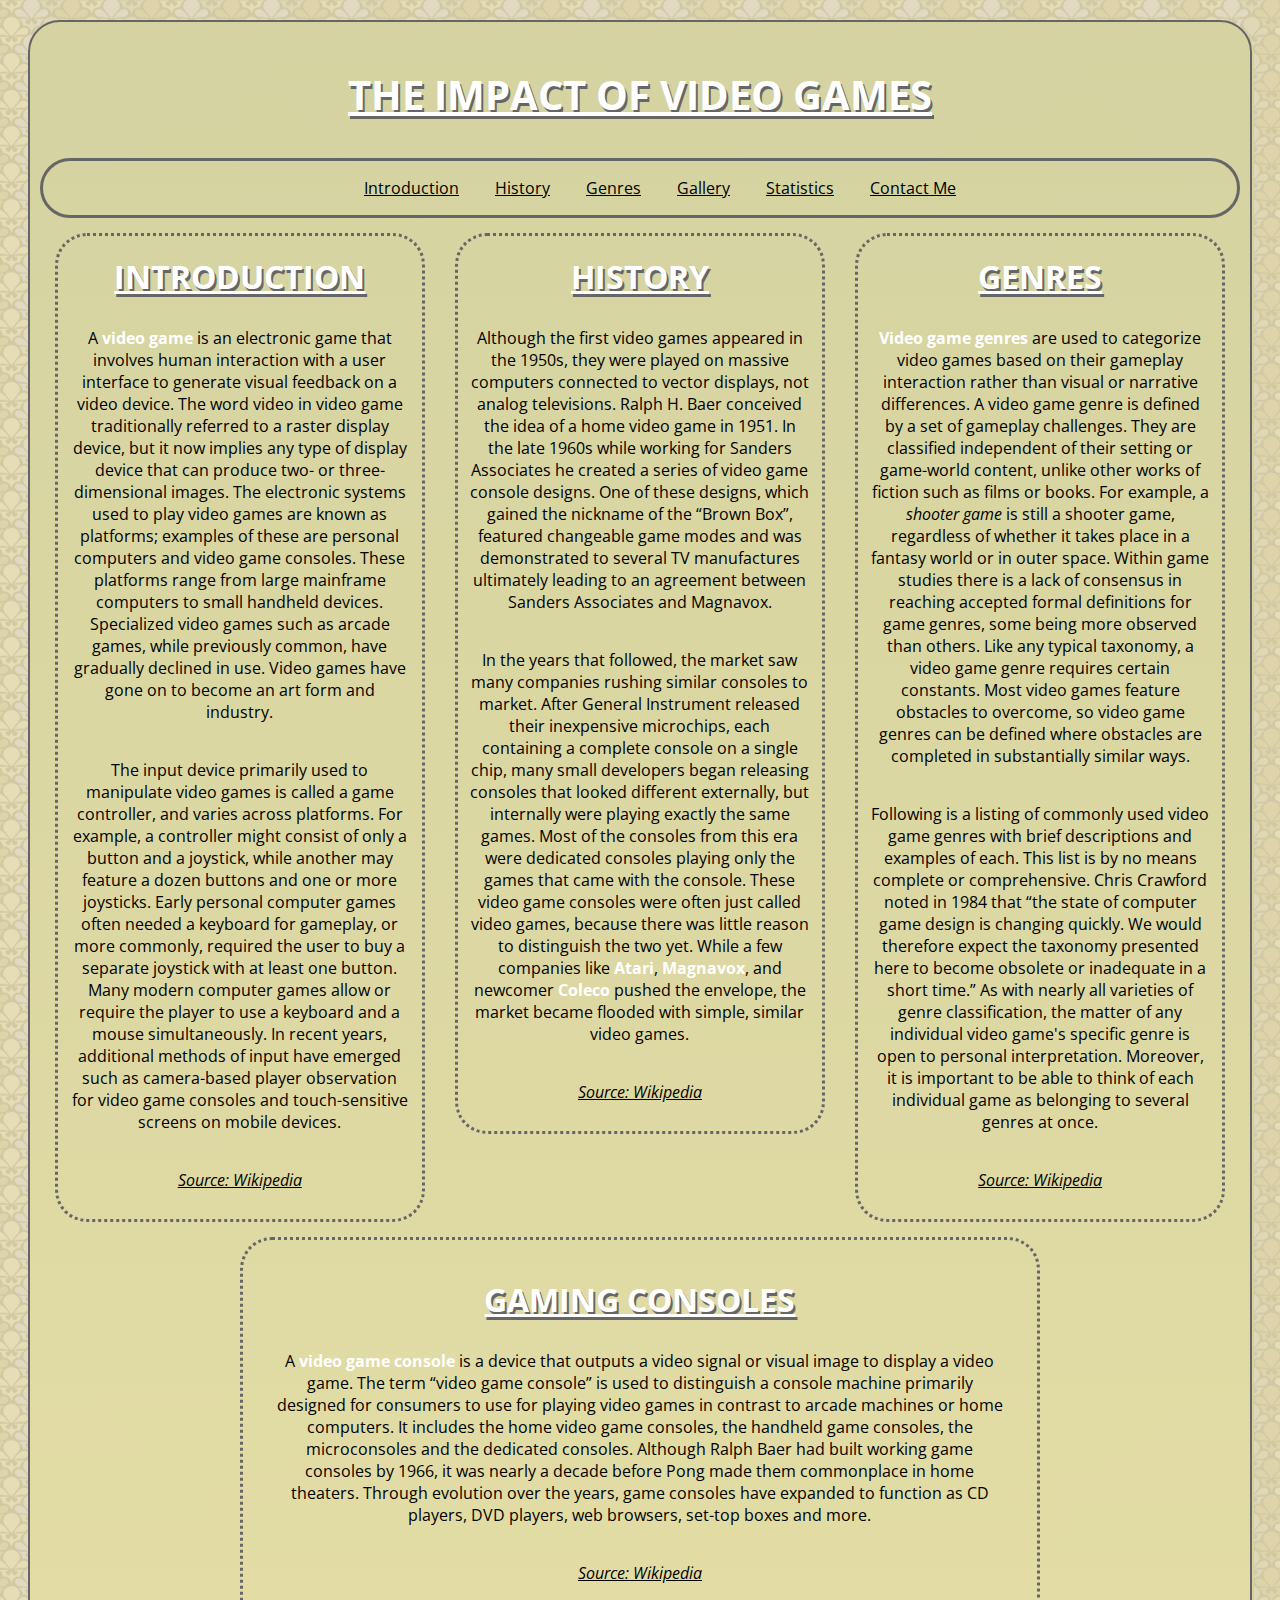
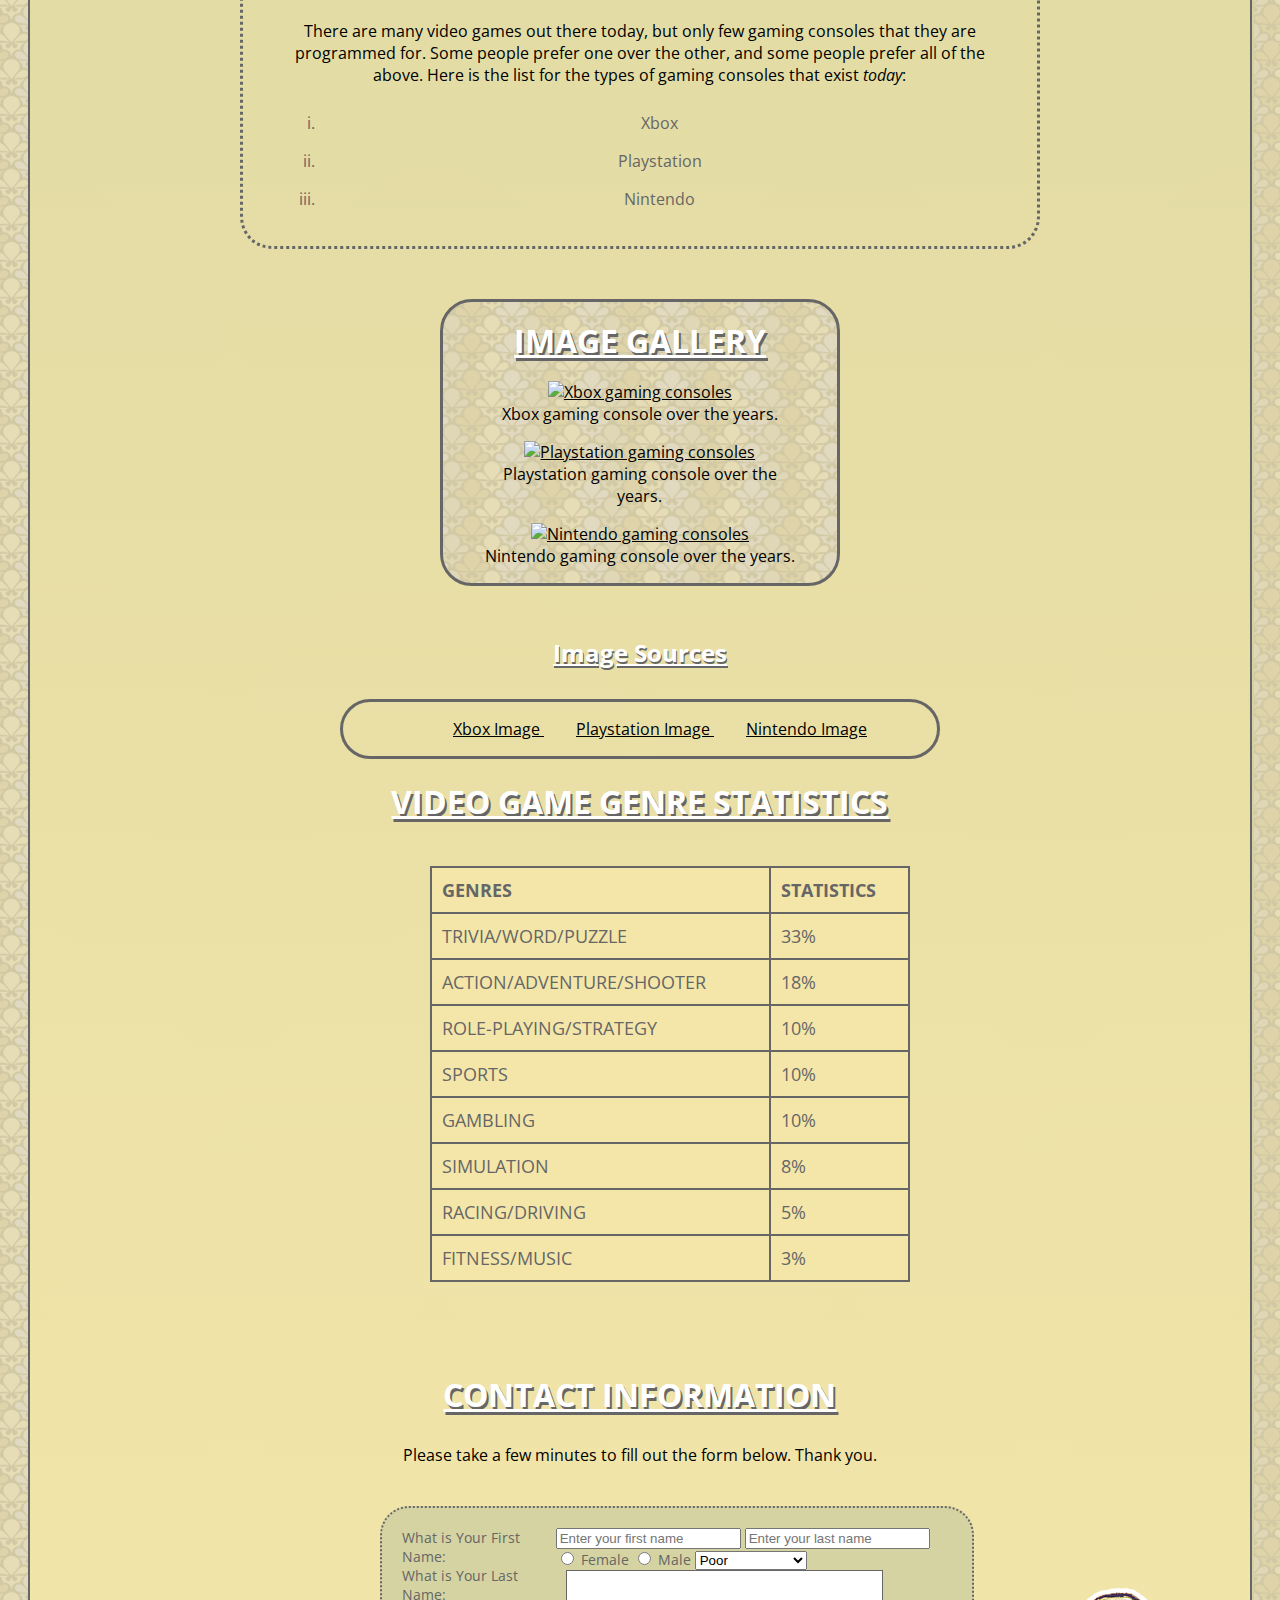
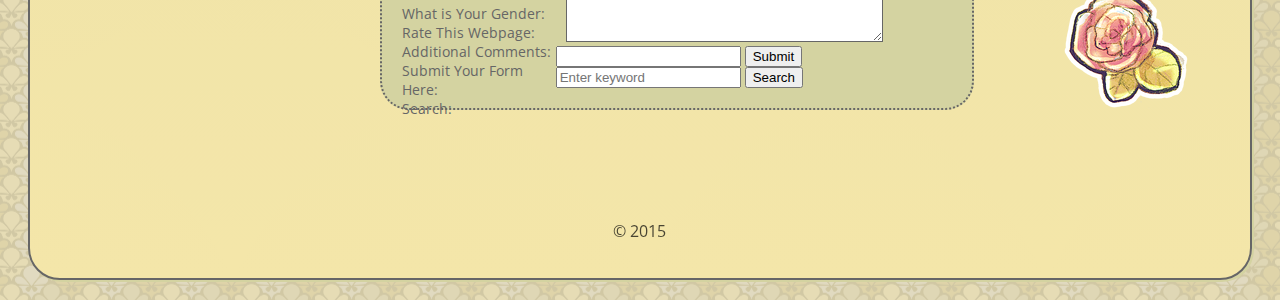
==== commit c8ec1e2f: "Project 4" ====
--- a/index.html
+++ b/index.html
@@ -20,11 +20,12 @@
 					<li><a href="#introduction">Introduction</a> </li>
 					<li><a href="#history">History</a> </li>
 					<li><a href="#genres">Genres</a> </li>
-					<li><a href="#imageGallery">Gallery</a> </li>
-					<li><a href="#copyright">Contact Me</a> </li>
+					<li><a href="#imagegallery">Gallery</a> </li>
+					<li><a href="#table">Statistics</a> </li> 
+					<li><a href="#contactinformation">Contact Me</a> </li>
 				</ul>
-		    </nav> <!--Closing main navigational tag-->
-	  </header> <!--Closing header tag-->
+		     </nav> <!--Closing main navigational tag-->
+	    </header> <!--Closing header tag-->
 		 
 		<div id="introduction"> <!--Opening div tag for "introduction"-->
 			<h2> Introduction </h2>
@@ -42,7 +43,7 @@
 			<p> In the years that followed, the market saw many companies rushing similar consoles to market. After General Instrument released their inexpensive microchips, each containing a complete console on a single chip, many small developers began releasing consoles that looked different externally, but internally were playing exactly the same games. Most of the consoles from this era were dedicated consoles playing only the games that came with the console. These video game consoles were often just called video games, because there was little reason to distinguish the two yet. While a few companies like <strong>Atari</strong>, <strong>Magnavox</strong>, and newcomer <strong>Coleco</strong> pushed the envelope, the market became flooded with simple, similar video games. </p>
 			
 			<aside> <!--Opening aside tag-->
-			<p><a href="http://en.wikipedia.org/wiki/Video_game_console"><em>Source: Wikipedia</em></a></p> <!--Link citing webpage from Wikipedia-->
+				<p><a href="http://en.wikipedia.org/wiki/Video_game_console"><em>Source: Wikipedia</em></a></p> <!--Link citing webpage from Wikipedia-->
 			</aside> <!--Closing aside tag-->
 		</div> <!--Closing div tag for "history"-->
 		
@@ -52,7 +53,7 @@
 			<p> Following is a listing of commonly used video game genres with brief descriptions and examples of each. This list is by no means complete or comprehensive. Chris Crawford noted in 1984 that <q>the state of computer game design is changing quickly. We would therefore expect the taxonomy presented here to become obsolete or inadequate in a short time.</q> As with nearly all varieties of genre classification, the matter of any individual video game's specific genre is open to personal interpretation. Moreover, it is important to be able to think of each individual game as belonging to several genres at once. </p>
 			
 			<aside> <!--Opening aside tag-->
-			<p><a href="http://en.wikipedia.org/wiki/Video_game_genres"><em>Source: Wikipedia</em></a></p> <!--Link citing webpage from Wikipedia-->
+				<p><a href="http://en.wikipedia.org/wiki/Video_game_genres"><em>Source: Wikipedia</em></a></p> <!--Link citing webpage from Wikipedia-->
 			</aside> <!--Closing aside tag-->
 	 	</div> <!--Closing div tag for "genres"-->
 		
@@ -61,7 +62,7 @@
 			<p> A <strong>video game console</strong> is a device that outputs a video signal or visual image to display a video game. The term <q>video game console</q> is used to distinguish a console machine primarily designed for consumers to use for playing video games in contrast to arcade machines or home computers. It includes the home video game consoles, the handheld game consoles, the microconsoles and the dedicated consoles. Although Ralph Baer had built working game consoles by 1966, it was nearly a decade before Pong made them commonplace in home theaters. Through evolution over the years, game consoles have expanded to function as CD players, DVD players, web browsers, set-top boxes and more.</p>
 			
 			<aside> <!--Opening aside tag-->
-			<p><a href="http://en.wikipedia.org/wiki/Video_game_console"><em>Source: Wikipedia</em></a></p> <!--Link citing webpage from Wikipedia-->
+				<p><a href="http://en.wikipedia.org/wiki/Video_game_console"><em>Source: Wikipedia</em></a></p> <!--Link citing webpage from Wikipedia-->
 			</aside> <!--Closing aside tag-->
 			
 			<p> There are many video games out there today, but only few gaming consoles that they are programmed for. Some people prefer one over the other, and some people prefer all of the above. Here is the list for the types of gaming consoles that exist <em>today</em>: </p>
@@ -72,8 +73,9 @@
 				</ol>
 		</div> <!--Closing div tag for "consoles"-->
 		
-		<article> <!--Opening article tag-->
-			<h2> Image Gallery </h2>
+		<div id="imagegallery"> <!--Opening div tag for "imagegallery"-->
+			<article> <!--Opening article tag-->
+				<h2> Image Gallery </h2>
 					<figure>
 						<a href="images/xbox-large.jpg"
 						target="_blank"> <img src="images/xbox.jpg"
@@ -101,7 +103,8 @@
 						<figcaption> Nintendo gaming console over the years.
 						</figcaption>
 					</figure>
-		</article> <!--Closing article tag-->
+			</article> <!--Closing article tag-->
+		</div> <!--Closing div tag for "imagegallery"-->
 		
 			<h3> Image Sources </h3>
 			  <div id="imageSources"> <!--Opening div tag for "image sources"-->
@@ -110,8 +113,9 @@
 				  <li> <a href="https://www.flickr.com/photos/ian-flynn/4411658154/in/photolist"> Playstation Image </a> </li>
 				  <li> <a href="https://www.flickr.com/photos/mgiraldo/3049446350/in/photolist"> Nintendo Image </a> </li>
 				</ol>
-			 </div> <br><br> <!--Closing div tag for "image sources"--> 
-			
+			 </div> <!--Closing div tag for "image sources"--> 
+			
+	<div id="table"> <!--Opening div tag for "table"-->
 		<h2> Video Game Genre Statistics </h2> 	
 		<table> <!--Opening table tag-->
 			<tr>
@@ -151,58 +155,57 @@
 				<td> 3% </td> 
 			</tr>
 		</table> <!--Closing table tag-->
+	</div> <!--Closing div tag for "table"-->
 			
 		<footer> <!--Opening footer tag-->
-		
-			<h2> Contact Information </h2>
-			<p> Please take a few minutes to fill out the form below. Thank you. </p>
-			
-			<form action="mailto:allisonsharpe@ymail.com" method="post"> <!--Opening form tag-->
-				<label for="firstname" class="title">What is Your First Name:</label> 
-					<input type="text" name="firstname" 	
-				      placeholder="Enter your first name" 
-					  id="firstname" 
-				 	  maxlength="30"
-				 	  required="required" /> <br><br>
+			<div id="contactinformation"> 
+				<h2> Contact Information </h2>
+				<p> Please take a few minutes to fill out the form below. Thank you. </p>
+				<form action="mailto:allisonsharpe@ymail.com" method="post"> <!--Opening form tag--> 
+					<label for="firstname" class="title">What is Your First Name:</label> 
+					 	<input type="text" name="firstname" 	
+				    	 	placeholder="Enter your first name" 
+				      	 	id="firstname" maxlength="30" 
+				        	required="required" class="input" /> 
 				 	  
-				<label for="lastname" class="title">What is Your Last Name:</label> 
-					<input type="text" name="lastname" 
-					 placeholder="Enter your last name" 
-				     id="lastname" 
-				     maxlength="30" 
-				     required="required" /> <br><br>
+					<label for="lastname" class="title">What is Your Last Name:</label> 
+						<input type="text" name="lastname" 
+					 	 placeholder="Enter your last name" 
+					 	 id="lastname" maxlength="30" 
+					 	 required="required" class="input" /> 
 	
-				<label for="gender" class="title">What is Your Gender:</label> 
-				 	<input id="female" type="radio"
-				 	 name="gender" value="f" />
-				    <label for="female">Female</label>
-				 	<input id="male" type="radio"
-				 	 name="gender" value="m" />
-				    <label for="male">Male</label> <br><br> 
-
-				 <label for="console" class="title">Rate This Webpage: </label>
-					<select id="console">
-						<option value="poor">Poor</option> 
-						<option value="belowaverage">Below Average</option>
-						<option value="average">Average</option>
-				 		<option value="good">Good</option>
-				 		<option value="excellent">Excellent</option>
-			 		</select> <br><br>
-
-				<label for="comments" class="title">Additional Comments:</label>
-					<textarea name="comments" id="comments"> Leave a comment.. </textarea> <br><br>
-		
-				<label for="submit" class="title">Submit Your Form Here:</label>
-					<input type="text" id="submit" />
-					<input type="submit"
-					 value="Submit" /> <br><br> 
+					<label for="female" class="title">What is Your Gender:</label> 
+				 		<input id="female" type="radio" 
+				 	 	 name="gender" value="f" 
+				 	 	 required="required" class="input" />
+				        <label for="female" class="input">Female</label>
+				 		<input id="male" type="radio" 
+				 	 	 name="gender" value="m" 
+				 	     required="required" class="input" />
+				        <label for="male" class="input">Male</label> 
+
+				 	<label for="console" class="title">Rate This Webpage: </label>
+						<select id="console" class="input">
+							<option value="poor">Poor</option> 
+							<option value="belowaverage">Below Average</option>
+							<option value="average">Average</option>
+				 			<option value="good">Good</option>
+				 			<option value="excellent">Excellent</option>
+			 			</select>
+
+					<label for="comments" class="title">Additional Comments:</label>
+						<textarea name="comments" id="comments"> </textarea> 
+		
+					<label for="submit" class="title">Submit Your Form Here:</label>
+						<input type="text" id="submit" />
+						<input type="submit" value="Submit"/>
 					 
-				<label for="search" class="title">Search:</label>
-					<input type="search" id="search"
-				 	 placeholder="Enter keyword" />
-				    <input type="submit" value="Search" /> <br><br>  	 
-			</form> <!--Closing form tag-->
-			
+					<label for="search" class="title">Search:</label>
+						<input type="search" id="search"
+						 placeholder="Enter keyword" />
+				    	<input type="submit" value="Search" />  	 
+				</form> <!--Closing form tag-->
+			</div> <!--Closing div tag for "contactinformation"-->
 		</footer> <!--Closing footer tag-->
 			
 			<div id="copyright"> <!--Opening div tag for "copyright logo"-->
